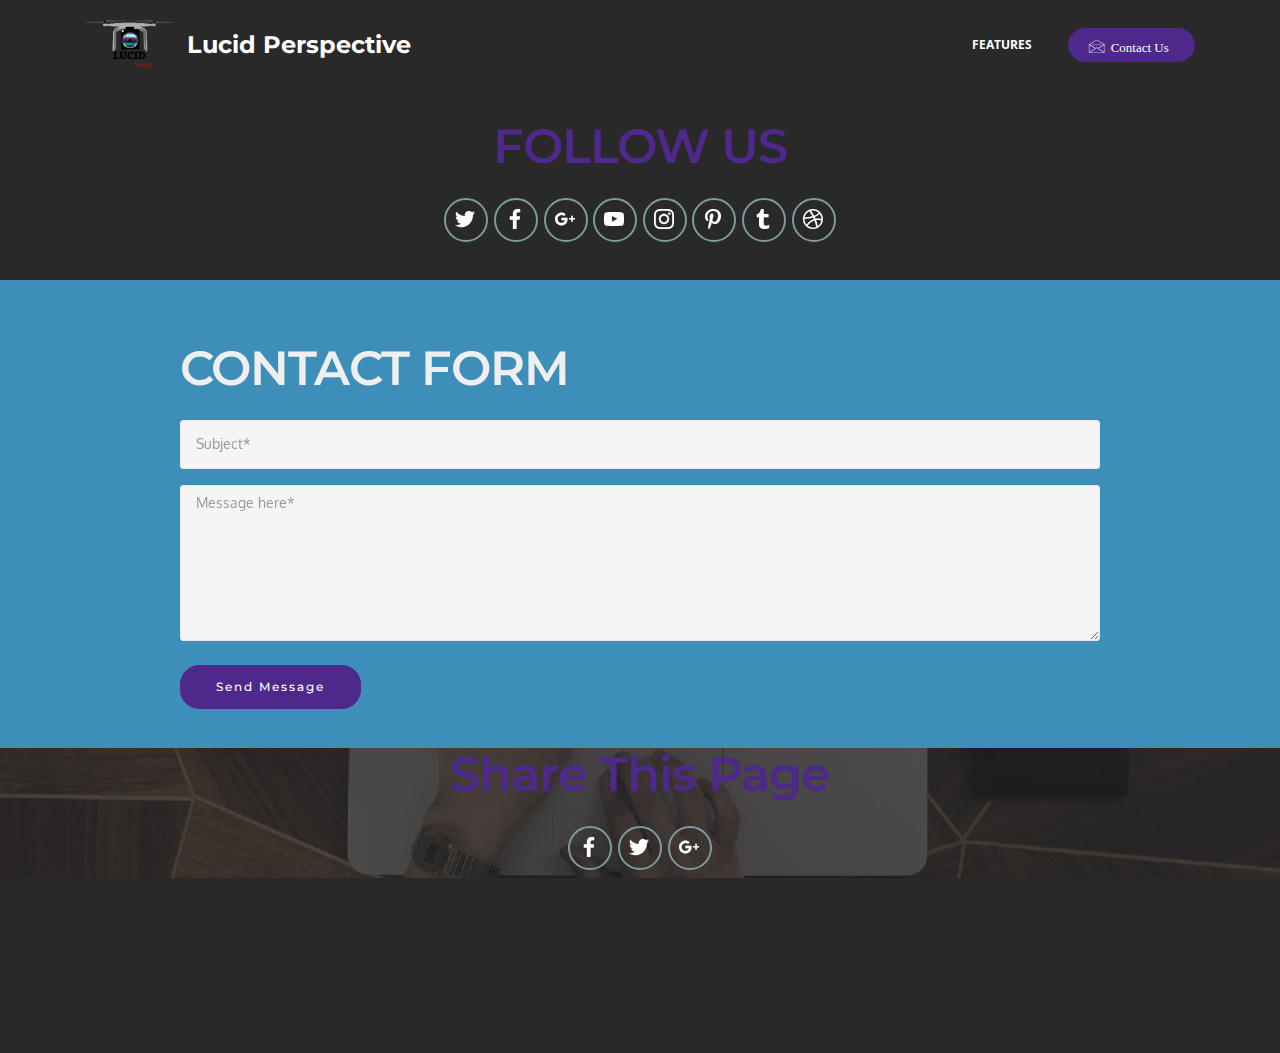
==== Contact us.html @ 615a484e "3" ====
<!DOCTYPE html>
<html>
<head>
  <!-- Site made with Mobirise Website Builder v3.12.1, https://mobirise.com -->
  <meta charset="UTF-8">
  <meta http-equiv="X-UA-Compatible" content="IE=edge">
  <meta name="generator" content="Mobirise v3.12.1, mobirise.com">
  <meta name="viewport" content="width=device-width, initial-scale=1">
  <link rel="shortcut icon" href="assets/images/asset-1-228x128.png" type="image/x-icon">
  <meta name="description" content="">
  <title>Contact us</title>
  <link rel="stylesheet" href="https://fonts.googleapis.com/css?family=Lora:400,700,400italic,700italic&amp;subset=latin">
  <link rel="stylesheet" href="https://fonts.googleapis.com/css?family=Montserrat:400,700">
  <link rel="stylesheet" href="https://fonts.googleapis.com/css?family=Raleway:100,100i,200,200i,300,300i,400,400i,500,500i,600,600i,700,700i,800,800i,900,900i">
  <link rel="stylesheet" href="assets/bootstrap-material-design-font/css/material.css">
  <link rel="stylesheet" href="assets/et-line-font-plugin/style.css">
  <link rel="stylesheet" href="assets/tether/tether.min.css">
  <link rel="stylesheet" href="assets/bootstrap/css/bootstrap.min.css">
  <link rel="stylesheet" href="assets/dropdown/css/style.css">
  <link rel="stylesheet" href="assets/animate.css/animate.min.css">
  <link rel="stylesheet" href="assets/socicon/css/styles.css">
  <link rel="stylesheet" href="assets/theme/css/style.css">
  <link rel="stylesheet" href="assets/mobirise/css/mbr-additional.css" type="text/css">
  
  
  
</head>
<body>
<section id="ext_menu-d">

    <nav class="navbar navbar-dropdown navbar-fixed-top">
        <div class="container">

            <div class="mbr-table">
                <div class="mbr-table-cell">

                    <div class="navbar-brand">
                        <span class="navbar-logo"><img src="assets/images/asset-1-228x128.png" alt="Mobirise"></span>
                        <a class="navbar-caption text-white" href="index.html">Lucid Perspective</a>
                    </div>

                </div>
                <div class="mbr-table-cell">

                    <button class="navbar-toggler pull-xs-right hidden-md-up" type="button" data-toggle="collapse" data-target="#exCollapsingNavbar">
                        <div class="hamburger-icon"></div>
                    </button>

                    <ul class="nav-dropdown collapse pull-xs-right nav navbar-nav navbar-toggleable-sm" id="exCollapsingNavbar"><li class="nav-item"><a class="nav-link link" href="index.html#features3-3">FEATURES</a></li><li class="nav-item nav-btn"><a class="nav-link btn btn-info" href="Contact us"><span class="etl-icon icon-envelope mbr-iconfont mbr-iconfont-btn">&nbsp; Contact Us</span></a></li></ul>
                    <button hidden="" class="navbar-toggler navbar-close" type="button" data-toggle="collapse" data-target="#exCollapsingNavbar">
                        <div class="close-icon"></div>
                    </button>

                </div>
            </div>

        </div>
    </nav>

</section>

<section class="engine"><a rel="external" href="https://mobirise.com">Site Builder</a></section><section class="mbr-section mbr-section-md-padding mbr-after-navbar" id="social-buttons4-h" style="background-color: rgb(41, 41, 41); padding-top: 120px; padding-bottom: 30px;">
    
    <div class="container">
        <div class="row">
            <div class="col-md-8 col-md-offset-2 text-xs-center">
                <h3 class="mbr-section-title display-2">FOLLOW US</h3>
                <div><a class="btn btn-social" title="Twitter" target="_blank" href="https://twitter.com/"><i class="socicon socicon-twitter"></i></a> <a class="btn btn-social" title="Facebook" target="_blank" href="https://www.facebook.com/lucidaerialphotography/"><i class="socicon socicon-facebook"></i></a> <a class="btn btn-social" title="Google+" target="_blank" href="https://plus.google.com/"><i class="socicon socicon-googleplus"></i></a> <a class="btn btn-social" title="YouTube" target="_blank" href="https://www.youtube.com/"><i class="socicon socicon-youtube"></i></a> <a class="btn btn-social" title="Instagram" target="_blank" href="https://instagram.com"><i class="socicon socicon-instagram"></i></a> <a class="btn btn-social" title="Pinterest" target="_blank" href="https://www.pinterest.com"><i class="socicon socicon-pinterest"></i></a> <a class="btn btn-social" title="Tumblr" target="_blank" href="http://www.tumblr.com/"><i class="socicon socicon-tumblr"></i></a> <a class="btn btn-social" title="LinkedIn" target="_blank" href="https://dribbble.com/"><i class="socicon socicon-dribbble"></i></a>   </div>
            </div>
        </div>
    </div>
</section>

<section class="mbr-section--bg-adapted mbr-section--relative" id="mailtoform-g" style="background-color: rgb(61, 142, 185);">
    <div class="contact-form" style="padding-top: 62px; padding-bottom: 31px;">
        
        <div class="container">
            <div class="row">
                <div class="col-md-10 col-md-offset-1">
					<h3 class="mbr-section-title display-2">CONTACT FORM</h3>
					

                    <div>
                        <div id="alertsuccess" style="display:none;"><h3>Thanks for filling out form!</h3></div>
                    </div>
					
                     <form class="positioned" id="contactForm">
						<div hidden="" id="to">lucidaerial@gmail.com</div>
						
                        <div class="form-group">
                            <input type="tel" class="form-control" name="subject" required="" placeholder="Subject*">
                        </div>
                        <textarea class="form-control" id="bodymail" name="message" rows="7" required="" placeholder="Message here*"></textarea>
                        <br>
                        <script>
                        function sendmail() {
                            var tomail=document.getElementById("to").innerHTML;
                            var submail=contactForm.subject.value;
							var bodymail=document.getElementById("bodymail").value;
							if(contactForm.answer!=null){
								if(contactForm.answer.value!=document.getElementById("answ").innerHTML){
									alert("Please answer the question to prove you are human"); return
								}	
							}
							
							if(tomail=="" || submail=="" || bodymail=="") {alert("Field(s) missing !"); return}
                            var link = "mailto:"+tomail
                                     + "?subject=" + encodeURIComponent(submail)
                                     + "&body=" + encodeURIComponent(bodymail);
                            window.location.href = link;
							document.getElementById("alertsuccess").style.display = "";
                        }
                        </script>
						  
						<div><a type="submit" class="btn cta-btn btn-info" href="javascript:sendmail();">Send Message</a></div>
                    </form>					
                </div>
            </div>
        </div>
    </div>
</section>

<section class="mbr-section mbr-section-md-padding mbr-parallax-background" id="social-buttons3-i" style="background-image: url(assets/images/mbr-2000x1333.jpg); padding-top: 0px; padding-bottom: 0px;">
    <div class="mbr-overlay" style="opacity: 0.8; background-color: rgb(34, 34, 34);">
    </div>
    <div class="container">
        <div class="row">
            <div class="col-md-8 col-md-offset-2 text-xs-center">
                <h3 class="mbr-section-title display-2"><p>Share This Page</p></h3>
                <div>

                  <div class="mbr-social-likes" data-counters="false">
                    <span class="btn btn-social facebook" title="Share link on Facebook">
                        <i class="socicon socicon-facebook"></i>
                    </span>
                    <span class="btn btn-social twitter" title="Share link on Twitter">
                        <i class="socicon socicon-twitter"></i>
                    </span>
                    <span class="btn btn-social plusone" title="Share link on Google+">
                        <i class="socicon socicon-googleplus"></i>
                    </span>
                    
                    
                  </div>

                </div>
            </div>
        </div>
    </div>
</section>

<section class="mbr-section mbr-section-md-padding mbr-footer footer1" id="contacts1-n" style="background-color: rgb(41, 41, 41); padding-top: 30px; padding-bottom: 0px;">
    
    <div class="container">
        <div class="row">
            <div class="mbr-footer-content col-xs-12 col-md-3">
                <div><img src="assets/images/asset-1-228x128.png"></div>
            </div>
            <div class="mbr-footer-content col-xs-12 col-md-3">
                <p><strong>Address</strong><br>Valparaiso, <br>IN. 46385</p>
            </div>
            <div class="mbr-footer-content col-xs-12 col-md-3">
                <p></p><p><strong>Contacts</strong><br><strong><br></strong>Email: lucidaerial@gmail.com<br><span style="font-size: 0.875rem; line-height: 1.5;">Phone: (219) 555 5555</span><br><br></p><p></p>
            </div>
            <div class="mbr-footer-content col-xs-12 col-md-3">
                <p><br><br></p>
            </div>

        </div>
    </div>
</section>


  <script src="assets/web/assets/jquery/jquery.min.js"></script>
  <script src="assets/tether/tether.min.js"></script>
  <script src="assets/bootstrap/js/bootstrap.min.js"></script>
  <script src="assets/smooth-scroll/smooth-scroll.js"></script>
  <script src="assets/dropdown/js/script.min.js"></script>
  <script src="assets/touch-swipe/jquery.touch-swipe.min.js"></script>
  <script src="assets/viewport-checker/jquery.viewportchecker.js"></script>
  <script src="assets/social-likes/social-likes.js"></script>
  <script src="assets/jarallax/jarallax.js"></script>
  <script src="assets/theme/js/script.js"></script>
  
  
  <input name="animation" type="hidden">
   <div id="scrollToTop" class="scrollToTop mbr-arrow-up"><a style="text-align: center;"><i class="mbr-arrow-up-icon"></i></a></div>
  </body>
</html>
---- assets/bootstrap-material-design-font/css/material.css ----
@font-face {
  font-family: 'Material-Design-Icons';
  src: url('../fonts/Material-Design-Icons.eot?3ocs8m');
  src: url('../fonts/Material-Design-Icons.eot?#iefix3ocs8m') format('embedded-opentype'), url('../fonts/Material-Design-Icons.woff?3ocs8m') format('woff'), url('../fonts/Material-Design-Icons.ttf?3ocs8m') format('truetype'), url('../fonts/Material-Design-Icons.svg?3ocs8m#Material-Design-Icons') format('svg');
  font-weight: normal;
  font-style: normal;
}
[class^="mdi-"],
[class*="mdi-"] {
  speak: none;
  display: inline-block;
  font-style: normal;
  font-variant:normal;
  font-weight:normal;
  /*font-size:24px;*/
  line-height:1;
  font-family:'Material-Design-Icons' !important;
  text-rendering: auto;
  
  -webkit-font-smoothing: antialiased;
  -moz-osx-font-smoothing: grayscale;
  -webkit-transform: translate(0, 0);
      -ms-transform: translate(0, 0);
          transform: translate(0, 0);
}
[class^="mdi-"]:before,
[class*="mdi-"]:before {
  display: inline-block;
  speak: none;
  text-decoration: inherit;
}
[class^="mdi-"].pull-left,
[class*="mdi-"].pull-left {
  margin-right: .3em;
}
[class^="mdi-"].pull-right,
[class*="mdi-"].pull-right {
  margin-left: .3em;
}
[class^="mdi-"].mdi-lg:before,
[class*="mdi-"].mdi-lg:before,
[class^="mdi-"].mdi-lg:after,
[class*="mdi-"].mdi-lg:after {
  font-size: 1.33333333em;
  line-height: 0.75em;
  vertical-align: -15%;
}
[class^="mdi-"].mdi-2x:before,
[class*="mdi-"].mdi-2x:before,
[class^="mdi-"].mdi-2x:after,
[class*="mdi-"].mdi-2x:after {
  font-size: 2em;
}
[class^="mdi-"].mdi-3x:before,
[class*="mdi-"].mdi-3x:before,
[class^="mdi-"].mdi-3x:after,
[class*="mdi-"].mdi-3x:after {
  font-size: 3em;
}
[class^="mdi-"].mdi-4x:before,
[class*="mdi-"].mdi-4x:before,
[class^="mdi-"].mdi-4x:after,
[class*="mdi-"].mdi-4x:after {
  font-size: 4em;
}
[class^="mdi-"].mdi-5x:before,
[class*="mdi-"].mdi-5x:before,
[class^="mdi-"].mdi-5x:after,
[class*="mdi-"].mdi-5x:after {
  font-size: 5em;
}
[class^="mdi-device-signal-cellular-"]:after,
[class^="mdi-device-battery-"]:after,
[class^="mdi-device-battery-charging-"]:after,
[class^="mdi-device-signal-cellular-connected-no-internet-"]:after,
[class^="mdi-device-signal-wifi-"]:after,
[class^="mdi-device-signal-wifi-statusbar-not-connected"]:after,
.mdi-device-network-wifi:after {
  opacity: .3;
  position: absolute;
  left: 0;
  top: 0;
  z-index: 1;
  display: inline-block;
  speak: none;
  text-decoration: inherit;
}
[class^="mdi-device-signal-cellular-"]:after {
  content: "\e758";
}
[class^="mdi-device-battery-"]:after {
  content: "\e735";
}
[class^="mdi-device-battery-charging-"]:after {
  content: "\e733";
}
[class^="mdi-device-signal-cellular-connected-no-internet-"]:after {
  content: "\e75d";
}
[class^="mdi-device-signal-wifi-"]:after,
.mdi-device-network-wifi:after {
  content: "\e765";
}
[class^="mdi-device-signal-wifi-statusbasr-not-connected"]:after {
  content: "\e8f7";
}
.mdi-device-signal-cellular-off:after,
.mdi-device-signal-cellular-null:after,
.mdi-device-signal-cellular-no-sim:after,
.mdi-device-signal-wifi-off:after,
.mdi-device-signal-wifi-4-bar:after,
.mdi-device-signal-cellular-4-bar:after,
.mdi-device-battery-alert:after,
.mdi-device-signal-cellular-connected-no-internet-4-bar:after,
.mdi-device-battery-std:after,
.mdi-device-battery-full .mdi-device-battery-unknown:after {
  content: "";
}
.mdi-fw {
  width: 1.28571429em;
  text-align: center;
}
.mdi-ul {
  padding-left: 0;
  margin-left: 2.14285714em;
  list-style-type: none;
}
.mdi-ul > li {
  position: relative;
}
.mdi-li {
  position: absolute;
  left: -2.14285714em;
  width: 2.14285714em;
  top: 0.14285714em;
  text-align: center;
}
.mdi-li.mdi-lg {
  left: -1.85714286em;
}
.mdi-border {
  padding: .2em .25em .15em;
  border: solid 0.08em #eeeeee;
  border-radius: .1em;
}
.mdi-spin {
  -webkit-animation: mdi-spin 2s infinite linear;
  animation: mdi-spin 2s infinite linear;
  -webkit-transform-origin: 50% 50%;
  -ms-transform-origin: 50% 50%;
      transform-origin: 50% 50%;
}
.mdi-pulse {
  -webkit-animation: mdi-spin 1s steps(8) infinite;
  animation: mdi-spin 1s steps(8) infinite;
  -webkit-transform-origin: 50% 50%;
  -ms-transform-origin: 50% 50%;
      transform-origin: 50% 50%;
}
@-webkit-keyframes mdi-spin {
  0% {
    -webkit-transform: rotate(0deg);
    transform: rotate(0deg);
  }
  100% {
    -webkit-transform: rotate(359deg);
    transform: rotate(359deg);
  }
}
@keyframes mdi-spin {
  0% {
    -webkit-transform: rotate(0deg);
    transform: rotate(0deg);
  }
  100% {
    -webkit-transform: rotate(359deg);
    transform: rotate(359deg);
  }
}
.mdi-rotate-90 {
  filter: progid:DXImageTransform.Microsoft.BasicImage(rotation=1);
  -webkit-transform: rotate(90deg);
  -ms-transform: rotate(90deg);
  transform: rotate(90deg);
}
.mdi-rotate-180 {
  filter: progid:DXImageTransform.Microsoft.BasicImage(rotation=2);
  -webkit-transform: rotate(180deg);
  -ms-transform: rotate(180deg);
  transform: rotate(180deg);
}
.mdi-rotate-270 {
  filter: progid:DXImageTransform.Microsoft.BasicImage(rotation=3);
  -webkit-transform: rotate(270deg);
  -ms-transform: rotate(270deg);
  transform: rotate(270deg);
}
.mdi-flip-horizontal {
  filter: progid:DXImageTransform.Microsoft.BasicImage(rotation=0, mirror=1);
  -webkit-transform: scale(-1, 1);
  -ms-transform: scale(-1, 1);
  transform: scale(-1, 1);
}
.mdi-flip-vertical {
  filter: progid:DXImageTransform.Microsoft.BasicImage(rotation=2, mirror=1);
  -webkit-transform: scale(1, -1);
  -ms-transform: scale(1, -1);
  transform: scale(1, -1);
}
:root .mdi-rotate-90,
:root .mdi-rotate-180,
:root .mdi-rotate-270,
:root .mdi-flip-horizontal,
:root .mdi-flip-vertical {
  -webkit-filter: none;
          filter: none;
}
.mdi-stack {
  position: relative;
  display: inline-block;
  width: 2em;
  height: 2em;
  line-height: 2em;
  vertical-align: middle;
}
.mdi-stack-1x,
.mdi-stack-2x {
  position: absolute;
  left: 0;
  width: 100%;
  text-align: center;
}
.mdi-stack-1x {
  line-height: inherit;
}
.mdi-stack-2x {
  font-size: 2em;
}
.mdi-inverse {
  color: #ffffff;
}
/* Start Icons */
.mdi-action-3d-rotation:before {
  content: "\e600";
}
.mdi-action-accessibility:before {
  content: "\e601";
}
.mdi-action-account-balance-wallet:before {
  content: "\e602";
}
.mdi-action-account-balance:before {
  content: "\e603";
}
.mdi-action-account-box:before {
  content: "\e604";
}
.mdi-action-account-child:before {
  content: "\e605";
}
.mdi-action-account-circle:before {
  content: "\e606";
}
.mdi-action-add-shopping-cart:before {
  content: "\e607";
}
.mdi-action-alarm-add:before {
  content: "\e608";
}
.mdi-action-alarm-off:before {
  content: "\e609";
}
.mdi-action-alarm-on:before {
  content: "\e60a";
}
.mdi-action-alarm:before {
  content: "\e60b";
}
.mdi-action-android:before {
  content: "\e60c";
}
.mdi-action-announcement:before {
  content: "\e60d";
}
.mdi-action-aspect-ratio:before {
  content: "\e60e";
}
.mdi-action-assessment:before {
  content: "\e60f";
}
.mdi-action-assignment-ind:before {
  content: "\e610";
}
.mdi-action-assignment-late:before {
  content: "\e611";
}
.mdi-action-assignment-return:before {
  content: "\e612";
}
.mdi-action-assignment-returned:before {
  content: "\e613";
}
.mdi-action-assignment-turned-in:before {
  content: "\e614";
}
.mdi-action-assignment:before {
  content: "\e615";
}
.mdi-action-autorenew:before {
  content: "\e616";
}
.mdi-action-backup:before {
  content: "\e617";
}
.mdi-action-book:before {
  content: "\e618";
}
.mdi-action-bookmark-outline:before {
  content: "\e619";
}
.mdi-action-bookmark:before {
  content: "\e61a";
}
.mdi-action-bug-report:before {
  content: "\e61b";
}
.mdi-action-cached:before {
  content: "\e61c";
}
.mdi-action-check-circle:before {
  content: "\e61d";
}
.mdi-action-class:before {
  content: "\e61e";
}
.mdi-action-credit-card:before {
  content: "\e61f";
}
.mdi-action-dashboard:before {
  content: "\e620";
}
.mdi-action-delete:before {
  content: "\e621";
}
.mdi-action-description:before {
  content: "\e622";
}
.mdi-action-dns:before {
  content: "\e623";
}
.mdi-action-done-all:before {
  content: "\e624";
}
.mdi-action-done:before {
  content: "\e625";
}
.mdi-action-event:before {
  content: "\e626";
}
.mdi-action-exit-to-app:before {
  content: "\e627";
}
.mdi-action-explore:before {
  content: "\e628";
}
.mdi-action-extension:before {
  content: "\e629";
}
.mdi-action-face-unlock:before {
  content: "\e62a";
}
.mdi-action-favorite-outline:before {
  content: "\e62b";
}
.mdi-action-favorite:before {
  content: "\e62c";
}
.mdi-action-find-in-page:before {
  content: "\e62d";
}
.mdi-action-find-replace:before {
  content: "\e62e";
}
.mdi-action-flip-to-back:before {
  content: "\e62f";
}
.mdi-action-flip-to-front:before {
  content: "\e630";
}
.mdi-action-get-app:before {
  content: "\e631";
}
.mdi-action-grade:before {
  content: "\e632";
}
.mdi-action-group-work:before {
  content: "\e633";
}
.mdi-action-help:before {
  content: "\e634";
}
.mdi-action-highlight-remove:before {
  content: "\e635";
}
.mdi-action-history:before {
  content: "\e636";
}
.mdi-action-home:before {
  content: "\e637";
}
.mdi-action-https:before {
  content: "\e638";
}
.mdi-action-info-outline:before {
  content: "\e639";
}
.mdi-action-info:before {
  content: "\e63a";
}
.mdi-action-input:before {
  content: "\e63b";
}
.mdi-action-invert-colors:before {
  content: "\e63c";
}
.mdi-action-label-outline:before {
  content: "\e63d";
}
.mdi-action-label:before {
  content: "\e63e";
}
.mdi-action-language:before {
  content: "\e63f";
}
.mdi-action-launch:before {
  content: "\e640";
}
.mdi-action-list:before {
  content: "\e641";
}
.mdi-action-lock-open:before {
  content: "\e642";
}
.mdi-action-lock-outline:before {
  content: "\e643";
}
.mdi-action-lock:before {
  content: "\e644";
}
.mdi-action-loyalty:before {
  content: "\e645";
}
.mdi-action-markunread-mailbox:before {
  content: "\e646";
}
.mdi-action-note-add:before {
  content: "\e647";
}
.mdi-action-open-in-browser:before {
  content: "\e648";
}
.mdi-action-open-in-new:before {
  content: "\e649";
}
.mdi-action-open-with:before {
  content: "\e64a";
}
.mdi-action-pageview:before {
  content: "\e64b";
}
.mdi-action-payment:before {
  content: "\e64c";
}
.mdi-action-perm-camera-mic:before {
  content: "\e64d";
}
.mdi-action-perm-contact-cal:before {
  content: "\e64e";
}
.mdi-action-perm-data-setting:before {
  content: "\e64f";
}
.mdi-action-perm-device-info:before {
  content: "\e650";
}
.mdi-action-perm-identity:before {
  content: "\e651";
}
.mdi-action-perm-media:before {
  content: "\e652";
}
.mdi-action-perm-phone-msg:before {
  content: "\e653";
}
.mdi-action-perm-scan-wifi:before {
  content: "\e654";
}
.mdi-action-picture-in-picture:before {
  content: "\e655";
}
.mdi-action-polymer:before {
  content: "\e656";
}
.mdi-action-print:before {
  content: "\e657";
}
.mdi-action-query-builder:before {
  content: "\e658";
}
.mdi-action-question-answer:before {
  content: "\e659";
}
.mdi-action-receipt:before {
  content: "\e65a";
}
.mdi-action-redeem:before {
  content: "\e65b";
}
.mdi-action-reorder:before {
  content: "\e65c";
}
.mdi-action-report-problem:before {
  content: "\e65d";
}
.mdi-action-restore:before {
  content: "\e65e";
}
.mdi-action-room:before {
  content: "\e65f";
}
.mdi-action-schedule:before {
  content: "\e660";
}
.mdi-action-search:before {
  content: "\e661";
}
.mdi-action-settings-applications:before {
  content: "\e662";
}
.mdi-action-settings-backup-restore:before {
  content: "\e663";
}
.mdi-action-settings-bluetooth:before {
  content: "\e664";
}
.mdi-action-settings-cell:before {
  content: "\e665";
}
.mdi-action-settings-display:before {
  content: "\e666";
}
.mdi-action-settings-ethernet:before {
  content: "\e667";
}
.mdi-action-settings-input-antenna:before {
  content: "\e668";
}
.mdi-action-settings-input-component:before {
  content: "\e669";
}
.mdi-action-settings-input-composite:before {
  content: "\e66a";
}
.mdi-action-settings-input-hdmi:before {
  content: "\e66b";
}
.mdi-action-settings-input-svideo:before {
  content: "\e66c";
}
.mdi-action-settings-overscan:before {
  content: "\e66d";
}
.mdi-action-settings-phone:before {
  content: "\e66e";
}
.mdi-action-settings-power:before {
  content: "\e66f";
}
.mdi-action-settings-remote:before {
  content: "\e670";
}
.mdi-action-settings-voice:before {
  content: "\e671";
}
.mdi-action-settings:before {
  content: "\e672";
}
.mdi-action-shop-two:before {
  content: "\e673";
}
.mdi-action-shop:before {
  content: "\e674";
}
.mdi-action-shopping-basket:before {
  content: "\e675";
}
.mdi-action-shopping-cart:before {
  content: "\e676";
}
.mdi-action-speaker-notes:before {
  content: "\e677";
}
.mdi-action-spellcheck:before {
  content: "\e678";
}
.mdi-action-star-rate:before {
  content: "\e679";
}
.mdi-action-stars:before {
  content: "\e67a";
}
.mdi-action-store:before {
  content: "\e67b";
}
.mdi-action-subject:before {
  content: "\e67c";
}
.mdi-action-supervisor-account:before {
  content: "\e67d";
}
.mdi-action-swap-horiz:before {
  content: "\e67e";
}
.mdi-action-swap-vert-circle:before {
  content: "\e67f";
}
.mdi-action-swap-vert:before {
  content: "\e680";
}
.mdi-action-system-update-tv:before {
  content: "\e681";
}
.mdi-action-tab-unselected:before {
  content: "\e682";
}
.mdi-action-tab:before {
  content: "\e683";
}
.mdi-action-theaters:before {
  content: "\e684";
}
.mdi-action-thumb-down:before {
  content: "\e685";
}
.mdi-action-thumb-up:before {
  content: "\e686";
}
.mdi-action-thumbs-up-down:before {
  content: "\e687";
}
.mdi-action-toc:before {
  content: "\e688";
}
.mdi-action-today:before {
  content: "\e689";
}
.mdi-action-track-changes:before {
  content: "\e68a";
}
.mdi-action-translate:before {
  content: "\e68b";
}
.mdi-action-trending-down:before {
  content: "\e68c";
}
.mdi-action-trending-neutral:before {
  content: "\e68d";
}
.mdi-action-trending-up:before {
  content: "\e68e";
}
.mdi-action-turned-in-not:before {
  content: "\e68f";
}
.mdi-action-turned-in:before {
  content: "\e690";
}
.mdi-action-verified-user:before {
  content: "\e691";
}
.mdi-action-view-agenda:before {
  content: "\e692";
}
.mdi-action-view-array:before {
  content: "\e693";
}
.mdi-action-view-carousel:before {
  content: "\e694";
}
.mdi-action-view-column:before {
  content: "\e695";
}
.mdi-action-view-day:before {
  content: "\e696";
}
.mdi-action-view-headline:before {
  content: "\e697";
}
.mdi-action-view-list:before {
  content: "\e698";
}
.mdi-action-view-module:before {
  content: "\e699";
}
.mdi-action-view-quilt:before {
  content: "\e69a";
}
.mdi-action-view-stream:before {
  content: "\e69b";
}
.mdi-action-view-week:before {
  content: "\e69c";
}
.mdi-action-visibility-off:before {
  content: "\e69d";
}
.mdi-action-visibility:before {
  content: "\e69e";
}
.mdi-action-wallet-giftcard:before {
  content: "\e69f";
}
.mdi-action-wallet-membership:before {
  content: "\e6a0";
}
.mdi-action-wallet-travel:before {
  content: "\e6a1";
}
.mdi-action-work:before {
  content: "\e6a2";
}
.mdi-alert-error:before {
  content: "\e6a3";
}
.mdi-alert-warning:before {
  content: "\e6a4";
}
.mdi-av-album:before {
  content: "\e6a5";
}
.mdi-av-closed-caption:before {
  content: "\e6a6";
}
.mdi-av-equalizer:before {
  content: "\e6a7";
}
.mdi-av-explicit:before {
  content: "\e6a8";
}
.mdi-av-fast-forward:before {
  content: "\e6a9";
}
.mdi-av-fast-rewind:before {
  content: "\e6aa";
}
.mdi-av-games:before {
  content: "\e6ab";
}
.mdi-av-hearing:before {
  content: "\e6ac";
}
.mdi-av-high-quality:before {
  content: "\e6ad";
}
.mdi-av-loop:before {
  content: "\e6ae";
}
.mdi-av-mic-none:before {
  content: "\e6af";
}
.mdi-av-mic-off:before {
  content: "\e6b0";
}
.mdi-av-mic:before {
  content: "\e6b1";
}
.mdi-av-movie:before {
  content: "\e6b2";
}
.mdi-av-my-library-add:before {
  content: "\e6b3";
}
.mdi-av-my-library-books:before {
  content: "\e6b4";
}
.mdi-av-my-library-music:before {
  content: "\e6b5";
}
.mdi-av-new-releases:before {
  content: "\e6b6";
}
.mdi-av-not-interested:before {
  content: "\e6b7";
}
.mdi-av-pause-circle-fill:before {
  content: "\e6b8";
}
.mdi-av-pause-circle-outline:before {
  content: "\e6b9";
}
.mdi-av-pause:before {
  content: "\e6ba";
}
.mdi-av-play-arrow:before {
  content: "\e6bb";
}
.mdi-av-play-circle-fill:before {
  content: "\e6bc";
}
.mdi-av-play-circle-outline:before {
  content: "\e6bd";
}
.mdi-av-play-shopping-bag:before {
  content: "\e6be";
}
.mdi-av-playlist-add:before {
  content: "\e6bf";
}
.mdi-av-queue-music:before {
  content: "\e6c0";
}
.mdi-av-queue:before {
  content: "\e6c1";
}
.mdi-av-radio:before {
  content: "\e6c2";
}
.mdi-av-recent-actors:before {
  content: "\e6c3";
}
.mdi-av-repeat-one:before {
  content: "\e6c4";
}
.mdi-av-repeat:before {
  content: "\e6c5";
}
.mdi-av-replay:before {
  content: "\e6c6";
}
.mdi-av-shuffle:before {
  content: "\e6c7";
}
.mdi-av-skip-next:before {
  content: "\e6c8";
}
.mdi-av-skip-previous:before {
  content: "\e6c9";
}
.mdi-av-snooze:before {
  content: "\e6ca";
}
.mdi-av-stop:before {
  content: "\e6cb";
}
.mdi-av-subtitles:before {
  content: "\e6cc";
}
.mdi-av-surround-sound:before {
  content: "\e6cd";
}
.mdi-av-timer:before {
  content: "\e6ce";
}
.mdi-av-video-collection:before {
  content: "\e6cf";
}
.mdi-av-videocam-off:before {
  content: "\e6d0";
}
.mdi-av-videocam:before {
  content: "\e6d1";
}
.mdi-av-volume-down:before {
  content: "\e6d2";
}
.mdi-av-volume-mute:before {
  content: "\e6d3";
}
.mdi-av-volume-off:before {
  content: "\e6d4";
}
.mdi-av-volume-up:before {
  content: "\e6d5";
}
.mdi-av-web:before {
  content: "\e6d6";
}
.mdi-communication-business:before {
  content: "\e6d7";
}
.mdi-communication-call-end:before {
  content: "\e6d8";
}
.mdi-communication-call-made:before {
  content: "\e6d9";
}
.mdi-communication-call-merge:before {
  content: "\e6da";
}
.mdi-communication-call-missed:before {
  content: "\e6db";
}
.mdi-communication-call-received:before {
  content: "\e6dc";
}
.mdi-communication-call-split:before {
  content: "\e6dd";
}
.mdi-communication-call:before {
  content: "\e6de";
}
.mdi-communication-chat:before {
  content: "\e6df";
}
.mdi-communication-clear-all:before {
  content: "\e6e0";
}
.mdi-communication-comment:before {
  content: "\e6e1";
}
.mdi-communication-contacts:before {
  content: "\e6e2";
}
.mdi-communication-dialer-sip:before {
  content: "\e6e3";
}
.mdi-communication-dialpad:before {
  content: "\e6e4";
}
.mdi-communication-dnd-on:before {
  content: "\e6e5";
}
.mdi-communication-email:before {
  content: "\e6e6";
}
.mdi-communication-forum:before {
  content: "\e6e7";
}
.mdi-communication-import-export:before {
  content: "\e6e8";
}
.mdi-communication-invert-colors-off:before {
  content: "\e6e9";
}
.mdi-communication-invert-colors-on:before {
  content: "\e6ea";
}
.mdi-communication-live-help:before {
  content: "\e6eb";
}
.mdi-communication-location-off:before {
  content: "\e6ec";
}
.mdi-communication-location-on:before {
  content: "\e6ed";
}
.mdi-communication-message:before {
  content: "\e6ee";
}
.mdi-communication-messenger:before {
  content: "\e6ef";
}
.mdi-communication-no-sim:before {
  content: "\e6f0";
}
.mdi-communication-phone:before {
  content: "\e6f1";
}
.mdi-communication-portable-wifi-off:before {
  content: "\e6f2";
}
.mdi-communication-quick-contacts-dialer:before {
  content: "\e6f3";
}
.mdi-communication-quick-contacts-mail:before {
  content: "\e6f4";
}
.mdi-communication-ring-volume:before {
  content: "\e6f5";
}
.mdi-communication-stay-current-landscape:before {
  content: "\e6f6";
}
.mdi-communication-stay-current-portrait:before {
  content: "\e6f7";
}
.mdi-communication-stay-primary-landscape:before {
  content: "\e6f8";
}
.mdi-communication-stay-primary-portrait:before {
  content: "\e6f9";
}
.mdi-communication-swap-calls:before {
  content: "\e6fa";
}
.mdi-communication-textsms:before {
  content: "\e6fb";
}
.mdi-communication-voicemail:before {
  content: "\e6fc";
}
.mdi-communication-vpn-key:before {
  content: "\e6fd";
}
.mdi-content-add-box:before {
  content: "\e6fe";
}
.mdi-content-add-circle-outline:before {
  content: "\e6ff";
}
.mdi-content-add-circle:before {
  content: "\e700";
}
.mdi-content-add:before {
  content: "\e701";
}
.mdi-content-archive:before {
  content: "\e702";
}
.mdi-content-backspace:before {
  content: "\e703";
}
.mdi-content-block:before {
  content: "\e704";
}
.mdi-content-clear:before {
  content: "\e705";
}
.mdi-content-content-copy:before {
  content: "\e706";
}
.mdi-content-content-cut:before {
  content: "\e707";
}
.mdi-content-content-paste:before {
  content: "\e708";
}
.mdi-content-create:before {
  content: "\e709";
}
.mdi-content-drafts:before {
  content: "\e70a";
}
.mdi-content-filter-list:before {
  content: "\e70b";
}
.mdi-content-flag:before {
  content: "\e70c";
}
.mdi-content-forward:before {
  content: "\e70d";
}
.mdi-content-gesture:before {
  content: "\e70e";
}
.mdi-content-inbox:before {
  content: "\e70f";
}
.mdi-content-link:before {
  content: "\e710";
}
.mdi-content-mail:before {
  content: "\e711";
}
.mdi-content-markunread:before {
  content: "\e712";
}
.mdi-content-redo:before {
  content: "\e713";
}
.mdi-content-remove-circle-outline:before {
  content: "\e714";
}
.mdi-content-remove-circle:before {
  content: "\e715";
}
.mdi-content-remove:before {
  content: "\e716";
}
.mdi-content-reply-all:before {
  content: "\e717";
}
.mdi-content-reply:before {
  content: "\e718";
}
.mdi-content-report:before {
  content: "\e719";
}
.mdi-content-save:before {
  content: "\e71a";
}
.mdi-content-select-all:before {
  content: "\e71b";
}
.mdi-content-send:before {
  content: "\e71c";
}
.mdi-content-sort:before {
  content: "\e71d";
}
.mdi-content-text-format:before {
  content: "\e71e";
}
.mdi-content-undo:before {
  content: "\e71f";
}
.mdi-editor-attach-file:before {
  content: "\e776";
}
.mdi-editor-attach-money:before {
  content: "\e777";
}
.mdi-editor-border-all:before {
  content: "\e778";
}
.mdi-editor-border-bottom:before {
  content: "\e779";
}
.mdi-editor-border-clear:before {
  content: "\e77a";
}
.mdi-editor-border-color:before {
  content: "\e77b";
}
.mdi-editor-border-horizontal:before {
  content: "\e77c";
}
.mdi-editor-border-inner:before {
  content: "\e77d";
}
.mdi-editor-border-left:before {
  content: "\e77e";
}
.mdi-editor-border-outer:before {
  content: "\e77f";
}
.mdi-editor-border-right:before {
  content: "\e780";
}
.mdi-editor-border-style:before {
  content: "\e781";
}
.mdi-editor-border-top:before {
  content: "\e782";
}
.mdi-editor-border-vertical:before {
  content: "\e783";
}
.mdi-editor-format-align-center:before {
  content: "\e784";
}
.mdi-editor-format-align-justify:before {
  content: "\e785";
}
.mdi-editor-format-align-left:before {
  content: "\e786";
}
.mdi-editor-format-align-right:before {
  content: "\e787";
}
.mdi-editor-format-bold:before {
  content: "\e788";
}
.mdi-editor-format-clear:before {
  content: "\e789";
}
.mdi-editor-format-color-fill:before {
  content: "\e78a";
}
.mdi-editor-format-color-reset:before {
  content: "\e78b";
}
.mdi-editor-format-color-text:before {
  content: "\e78c";
}
.mdi-editor-format-indent-decrease:before {
  content: "\e78d";
}
.mdi-editor-format-indent-increase:before {
  content: "\e78e";
}
.mdi-editor-format-italic:before {
  content: "\e78f";
}
.mdi-editor-format-line-spacing:before {
  content: "\e790";
}
.mdi-editor-format-list-bulleted:before {
  content: "\e791";
}
.mdi-editor-format-list-numbered:before {
  content: "\e792";
}
.mdi-editor-format-paint:before {
  content: "\e793";
}
.mdi-editor-format-quote:before {
  content: "\e794";
}
.mdi-editor-format-size:before {
  content: "\e795";
}
.mdi-editor-format-strikethrough:before {
  content: "\e796";
}
.mdi-editor-format-textdirection-l-to-r:before {
  content: "\e797";
}
.mdi-editor-format-textdirection-r-to-l:before {
  content: "\e798";
}
.mdi-editor-format-underline:before {
  content: "\e799";
}
.mdi-editor-functions:before {
  content: "\e79a";
}
.mdi-editor-insert-chart:before {
  content: "\e79b";
}
.mdi-editor-insert-comment:before {
  content: "\e79c";
}
.mdi-editor-insert-drive-file:before {
  content: "\e79d";
}
.mdi-editor-insert-emoticon:before {
  content: "\e79e";
}
.mdi-editor-insert-invitation:before {
  content: "\e79f";
}
.mdi-editor-insert-link:before {
  content: "\e7a0";
}
.mdi-editor-insert-photo:before {
  content: "\e7a1";
}
.mdi-editor-merge-type:before {
  content: "\e7a2";
}
.mdi-editor-mode-comment:before {
  content: "\e7a3";
}
.mdi-editor-mode-edit:before {
  content: "\e7a4";
}
.mdi-editor-publish:before {
  content: "\e7a5";
}
.mdi-editor-vertical-align-bottom:before {
  content: "\e7a6";
}
.mdi-editor-vertical-align-center:before {
  content: "\e7a7";
}
.mdi-editor-vertical-align-top:before {
  content: "\e7a8";
}
.mdi-editor-wrap-text:before {
  content: "\e7a9";
}
.mdi-file-attachment:before {
  content: "\e7aa";
}
.mdi-file-cloud-circle:before {
  content: "\e7ab";
}
.mdi-file-cloud-done:before {
  content: "\e7ac";
}
.mdi-file-cloud-download:before {
  content: "\e7ad";
}
.mdi-file-cloud-off:before {
  content: "\e7ae";
}
.mdi-file-cloud-queue:before {
  content: "\e7af";
}
.mdi-file-cloud-upload:before {
  content: "\e7b0";
}
.mdi-file-cloud:before {
  content: "\e7b1";
}
.mdi-file-file-download:before {
  content: "\e7b2";
}
.mdi-file-file-upload:before {
  content: "\e7b3";
}
.mdi-file-folder-open:before {
  content: "\e7b4";
}
.mdi-file-folder-shared:before {
  content: "\e7b5";
}
.mdi-file-folder:before {
  content: "\e7b6";
}
.mdi-device-access-alarm:before {
  content: "\e720";
}
.mdi-device-access-alarms:before {
  content: "\e721";
}
.mdi-device-access-time:before {
  content: "\e722";
}
.mdi-device-add-alarm:before {
  content: "\e723";
}
.mdi-device-airplanemode-off:before {
  content: "\e724";
}
.mdi-device-airplanemode-on:before {
  content: "\e725";
}
.mdi-device-battery-20:before {
  content: "\e726";
}
.mdi-device-battery-30:before {
  content: "\e727";
}
.mdi-device-battery-50:before {
  content: "\e728";
}
.mdi-device-battery-60:before {
  content: "\e729";
}
.mdi-device-battery-80:before {
  content: "\e72a";
}
.mdi-device-battery-90:before {
  content: "\e72b";
}
.mdi-device-battery-alert:before {
  content: "\e72c";
}
.mdi-device-battery-charging-20:before {
  content: "\e72d";
}
.mdi-device-battery-charging-30:before {
  content: "\e72e";
}
.mdi-device-battery-charging-50:before {
  content: "\e72f";
}
.mdi-device-battery-charging-60:before {
  content: "\e730";
}
.mdi-device-battery-charging-80:before {
  content: "\e731";
}
.mdi-device-battery-charging-90:before {
  content: "\e732";
}
.mdi-device-battery-charging-full:before {
  content: "\e733";
}
.mdi-device-battery-full:before {
  content: "\e734";
}
.mdi-device-battery-std:before {
  content: "\e735";
}
.mdi-device-battery-unknown:before {
  content: "\e736";
}
.mdi-device-bluetooth-connected:before {
  content: "\e737";
}
.mdi-device-bluetooth-disabled:before {
  content: "\e738";
}
.mdi-device-bluetooth-searching:before {
  content: "\e739";
}
.mdi-device-bluetooth:before {
  content: "\e73a";
}
.mdi-device-brightness-auto:before {
  content: "\e73b";
}
.mdi-device-brightness-high:before {
  content: "\e73c";
}
.mdi-device-brightness-low:before {
  content: "\e73d";
}
.mdi-device-brightness-medium:before {
  content: "\e73e";
}
.mdi-device-data-usage:before {
  content: "\e73f";
}
.mdi-device-developer-mode:before {
  content: "\e740";
}
.mdi-device-devices:before {
  content: "\e741";
}
.mdi-device-dvr:before {
  content: "\e742";
}
.mdi-device-gps-fixed:before {
  content: "\e743";
}
.mdi-device-gps-not-fixed:before {
  content: "\e744";
}
.mdi-device-gps-off:before {
  content: "\e745";
}
.mdi-device-location-disabled:before {
  content: "\e746";
}
.mdi-device-location-searching:before {
  content: "\e747";
}
.mdi-device-multitrack-audio:before {
  content: "\e748";
}
.mdi-device-network-cell:before {
  content: "\e749";
}
.mdi-device-network-wifi:before {
  content: "\e74a";
}
.mdi-device-nfc:before {
  content: "\e74b";
}
.mdi-device-now-wallpaper:before {
  content: "\e74c";
}
.mdi-device-now-widgets:before {
  content: "\e74d";
}
.mdi-device-screen-lock-landscape:before {
  content: "\e74e";
}
.mdi-device-screen-lock-portrait:before {
  content: "\e74f";
}
.mdi-device-screen-lock-rotation:before {
  content: "\e750";
}
.mdi-device-screen-rotation:before {
  content: "\e751";
}
.mdi-device-sd-storage:before {
  content: "\e752";
}
.mdi-device-settings-system-daydream:before {
  content: "\e753";
}
.mdi-device-signal-cellular-0-bar:before {
  content: "\e754";
}
.mdi-device-signal-cellular-1-bar:before {
  content: "\e755";
}
.mdi-device-signal-cellular-2-bar:before {
  content: "\e756";
}
.mdi-device-signal-cellular-3-bar:before {
  content: "\e757";
}
.mdi-device-signal-cellular-4-bar:before {
  content: "\e758";
}
.mdi-signal-wifi-statusbar-connected-no-internet-after:before {
  content: "\e8f6";
}
.mdi-device-signal-cellular-connected-no-internet-0-bar:before {
  content: "\e759";
}
.mdi-device-signal-cellular-connected-no-internet-1-bar:before {
  content: "\e75a";
}
.mdi-device-signal-cellular-connected-no-internet-2-bar:before {
  content: "\e75b";
}
.mdi-device-signal-cellular-connected-no-internet-3-bar:before {
  content: "\e75c";
}
.mdi-device-signal-cellular-connected-no-internet-4-bar:before {
  content: "\e75d";
}
.mdi-device-signal-cellular-no-sim:before {
  content: "\e75e";
}
.mdi-device-signal-cellular-null:before {
  content: "\e75f";
}
.mdi-device-signal-cellular-off:before {
  content: "\e760";
}
.mdi-device-signal-wifi-0-bar:before {
  content: "\e761";
}
.mdi-device-signal-wifi-1-bar:before {
  content: "\e762";
}
.mdi-device-signal-wifi-2-bar:before {
  content: "\e763";
}
.mdi-device-signal-wifi-3-bar:before {
  content: "\e764";
}
.mdi-device-signal-wifi-4-bar:before {
  content: "\e765";
}
.mdi-device-signal-wifi-off:before {
  content: "\e766";
}
.mdi-device-signal-wifi-statusbar-1-bar:before {
  content: "\e767";
}
.mdi-device-signal-wifi-statusbar-2-bar:before {
  content: "\e768";
}
.mdi-device-signal-wifi-statusbar-3-bar:before {
  content: "\e769";
}
.mdi-device-signal-wifi-statusbar-4-bar:before {
  content: "\e76a";
}
.mdi-device-signal-wifi-statusbar-connected-no-internet-:before {
  content: "\e76b";
}
.mdi-device-signal-wifi-statusbar-connected-no-internet:before {
  content: "\e76f";
}
.mdi-device-signal-wifi-statusbar-connected-no-internet-2:before {
  content: "\e76c";
}
.mdi-device-signal-wifi-statusbar-connected-no-internet-3:before {
  content: "\e76d";
}
.mdi-device-signal-wifi-statusbar-connected-no-internet-4:before {
  content: "\e76e";
}
.mdi-signal-wifi-statusbar-not-connected-after:before {
  content: "\e8f7";
}
.mdi-device-signal-wifi-statusbar-not-connected:before {
  content: "\e770";
}
.mdi-device-signal-wifi-statusbar-null:before {
  content: "\e771";
}
.mdi-device-storage:before {
  content: "\e772";
}
.mdi-device-usb:before {
  content: "\e773";
}
.mdi-device-wifi-lock:before {
  content: "\e774";
}
.mdi-device-wifi-tethering:before {
  content: "\e775";
}
.mdi-hardware-cast-connected:before {
  content: "\e7b7";
}
.mdi-hardware-cast:before {
  content: "\e7b8";
}
.mdi-hardware-computer:before {
  content: "\e7b9";
}
.mdi-hardware-desktop-mac:before {
  content: "\e7ba";
}
.mdi-hardware-desktop-windows:before {
  content: "\e7bb";
}
.mdi-hardware-dock:before {
  content: "\e7bc";
}
.mdi-hardware-gamepad:before {
  content: "\e7bd";
}
.mdi-hardware-headset-mic:before {
  content: "\e7be";
}
.mdi-hardware-headset:before {
  content: "\e7bf";
}
.mdi-hardware-keyboard-alt:before {
  content: "\e7c0";
}
.mdi-hardware-keyboard-arrow-down:before {
  content: "\e7c1";
}
.mdi-hardware-keyboard-arrow-left:before {
  content: "\e7c2";
}
.mdi-hardware-keyboard-arrow-right:before {
  content: "\e7c3";
}
.mdi-hardware-keyboard-arrow-up:before {
  content: "\e7c4";
}
.mdi-hardware-keyboard-backspace:before {
  content: "\e7c5";
}
.mdi-hardware-keyboard-capslock:before {
  content: "\e7c6";
}
.mdi-hardware-keyboard-control:before {
  content: "\e7c7";
}
.mdi-hardware-keyboard-hide:before {
  content: "\e7c8";
}
.mdi-hardware-keyboard-return:before {
  content: "\e7c9";
}
.mdi-hardware-keyboard-tab:before {
  content: "\e7ca";
}
.mdi-hardware-keyboard-voice:before {
  content: "\e7cb";
}
.mdi-hardware-keyboard:before {
  content: "\e7cc";
}
.mdi-hardware-laptop-chromebook:before {
  content: "\e7cd";
}
.mdi-hardware-laptop-mac:before {
  content: "\e7ce";
}
.mdi-hardware-laptop-windows:before {
  content: "\e7cf";
}
.mdi-hardware-laptop:before {
  content: "\e7d0";
}
.mdi-hardware-memory:before {
  content: "\e7d1";
}
.mdi-hardware-mouse:before {
  content: "\e7d2";
}
.mdi-hardware-phone-android:before {
  content: "\e7d3";
}
.mdi-hardware-phone-iphone:before {
  content: "\e7d4";
}
.mdi-hardware-phonelink-off:before {
  content: "\e7d5";
}
.mdi-hardware-phonelink:before {
  content: "\e7d6";
}
.mdi-hardware-security:before {
  content: "\e7d7";
}
.mdi-hardware-sim-card:before {
  content: "\e7d8";
}
.mdi-hardware-smartphone:before {
  content: "\e7d9";
}
.mdi-hardware-speaker:before {
  content: "\e7da";
}
.mdi-hardware-tablet-android:before {
  content: "\e7db";
}
.mdi-hardware-tablet-mac:before {
  content: "\e7dc";
}
.mdi-hardware-tablet:before {
  content: "\e7dd";
}
.mdi-hardware-tv:before {
  content: "\e7de";
}
.mdi-hardware-watch:before {
  content: "\e7df";
}
.mdi-image-add-to-photos:before {
  content: "\e7e0";
}
.mdi-image-adjust:before {
  content: "\e7e1";
}
.mdi-image-assistant-photo:before {
  content: "\e7e2";
}
.mdi-image-audiotrack:before {
  content: "\e7e3";
}
.mdi-image-blur-circular:before {
  content: "\e7e4";
}
.mdi-image-blur-linear:before {
  content: "\e7e5";
}
.mdi-image-blur-off:before {
  content: "\e7e6";
}
.mdi-image-blur-on:before {
  content: "\e7e7";
}
.mdi-image-brightness-1:before {
  content: "\e7e8";
}
.mdi-image-brightness-2:before {
  content: "\e7e9";
}
.mdi-image-brightness-3:before {
  content: "\e7ea";
}
.mdi-image-brightness-4:before {
  content: "\e7eb";
}
.mdi-image-brightness-5:before {
  content: "\e7ec";
}
.mdi-image-brightness-6:before {
  content: "\e7ed";
}
.mdi-image-brightness-7:before {
  content: "\e7ee";
}
.mdi-image-brush:before {
  content: "\e7ef";
}
.mdi-image-camera-alt:before {
  content: "\e7f0";
}
.mdi-image-camera-front:before {
  content: "\e7f1";
}
.mdi-image-camera-rear:before {
  content: "\e7f2";
}
.mdi-image-camera-roll:before {
  content: "\e7f3";
}
.mdi-image-camera:before {
  content: "\e7f4";
}
.mdi-image-center-focus-strong:before {
  content: "\e7f5";
}
.mdi-image-center-focus-weak:before {
  content: "\e7f6";
}
.mdi-image-collections:before {
  content: "\e7f7";
}
.mdi-image-color-lens:before {
  content: "\e7f8";
}
.mdi-image-colorize:before {
  content: "\e7f9";
}
.mdi-image-compare:before {
  content: "\e7fa";
}
.mdi-image-control-point-duplicate:before {
  content: "\e7fb";
}
.mdi-image-control-point:before {
  content: "\e7fc";
}
.mdi-image-crop-3-2:before {
  content: "\e7fd";
}
.mdi-image-crop-5-4:before {
  content: "\e7fe";
}
.mdi-image-crop-7-5:before {
  content: "\e7ff";
}
.mdi-image-crop-16-9:before {
  content: "\e800";
}
.mdi-image-crop-din:before {
  content: "\e801";
}
.mdi-image-crop-free:before {
  content: "\e802";
}
.mdi-image-crop-landscape:before {
  content: "\e803";
}
.mdi-image-crop-original:before {
  content: "\e804";
}
.mdi-image-crop-portrait:before {
  content: "\e805";
}
.mdi-image-crop-square:before {
  content: "\e806";
}
.mdi-image-crop:before {
  content: "\e807";
}
.mdi-image-dehaze:before {
  content: "\e808";
}
.mdi-image-details:before {
  content: "\e809";
}
.mdi-image-edit:before {
  content: "\e80a";
}
.mdi-image-exposure-minus-1:before {
  content: "\e80b";
}
.mdi-image-exposure-minus-2:before {
  content: "\e80c";
}
.mdi-image-exposure-plus-1:before {
  content: "\e80d";
}
.mdi-image-exposure-plus-2:before {
  content: "\e80e";
}
.mdi-image-exposure-zero:before {
  content: "\e80f";
}
.mdi-image-exposure:before {
  content: "\e810";
}
.mdi-image-filter-1:before {
  content: "\e811";
}
.mdi-image-filter-2:before {
  content: "\e812";
}
.mdi-image-filter-3:before {
  content: "\e813";
}
.mdi-image-filter-4:before {
  content: "\e814";
}
.mdi-image-filter-5:before {
  content: "\e815";
}
.mdi-image-filter-6:before {
  content: "\e816";
}
.mdi-image-filter-7:before {
  content: "\e817";
}
.mdi-image-filter-8:before {
  content: "\e818";
}
.mdi-image-filter-9-plus:before {
  content: "\e819";
}
.mdi-image-filter-9:before {
  content: "\e81a";
}
.mdi-image-filter-b-and-w:before {
  content: "\e81b";
}
.mdi-image-filter-center-focus:before {
  content: "\e81c";
}
.mdi-image-filter-drama:before {
  content: "\e81d";
}
.mdi-image-filter-frames:before {
  content: "\e81e";
}
.mdi-image-filter-hdr:before {
  content: "\e81f";
}
.mdi-image-filter-none:before {
  content: "\e820";
}
.mdi-image-filter-tilt-shift:before {
  content: "\e821";
}
.mdi-image-filter-vintage:before {
  content: "\e822";
}
.mdi-image-filter:before {
  content: "\e823";
}
.mdi-image-flare:before {
  content: "\e824";
}
.mdi-image-flash-auto:before {
  content: "\e825";
}
.mdi-image-flash-off:before {
  content: "\e826";
}
.mdi-image-flash-on:before {
  content: "\e827";
}
.mdi-image-flip:before {
  content: "\e828";
}
.mdi-image-gradient:before {
  content: "\e829";
}
.mdi-image-grain:before {
  content: "\e82a";
}
.mdi-image-grid-off:before {
  content: "\e82b";
}
.mdi-image-grid-on:before {
  content: "\e82c";
}
.mdi-image-hdr-off:before {
  content: "\e82d";
}
.mdi-image-hdr-on:before {
  content: "\e82e";
}
.mdi-image-hdr-strong:before {
  content: "\e82f";
}
.mdi-image-hdr-weak:before {
  content: "\e830";
}
.mdi-image-healing:before {
  content: "\e831";
}
.mdi-image-image-aspect-ratio:before {
  content: "\e832";
}
.mdi-image-image:before {
  content: "\e833";
}
.mdi-image-iso:before {
  content: "\e834";
}
.mdi-image-landscape:before {
  content: "\e835";
}
.mdi-image-leak-add:before {
  content: "\e836";
}
.mdi-image-leak-remove:before {
  content: "\e837";
}
.mdi-image-lens:before {
  content: "\e838";
}
.mdi-image-looks-3:before {
  content: "\e839";
}
.mdi-image-looks-4:before {
  content: "\e83a";
}
.mdi-image-looks-5:before {
  content: "\e83b";
}
.mdi-image-looks-6:before {
  content: "\e83c";
}
.mdi-image-looks-one:before {
  content: "\e83d";
}
.mdi-image-looks-two:before {
  content: "\e83e";
}
.mdi-image-looks:before {
  content: "\e83f";
}
.mdi-image-loupe:before {
  content: "\e840";
}
.mdi-image-movie-creation:before {
  content: "\e841";
}
.mdi-image-nature-people:before {
  content: "\e842";
}
.mdi-image-nature:before {
  content: "\e843";
}
.mdi-image-navigate-before:before {
  content: "\e844";
}
.mdi-image-navigate-next:before {
  content: "\e845";
}
.mdi-image-palette:before {
  content: "\e846";
}
.mdi-image-panorama-fisheye:before {
  content: "\e847";
}
.mdi-image-panorama-horizontal:before {
  content: "\e848";
}
.mdi-image-panorama-vertical:before {
  content: "\e849";
}
.mdi-image-panorama-wide-angle:before {
  content: "\e84a";
}
.mdi-image-panorama:before {
  content: "\e84b";
}
.mdi-image-photo-album:before {
  content: "\e84c";
}
.mdi-image-photo-camera:before {
  content: "\e84d";
}
.mdi-image-photo-library:before {
  content: "\e84e";
}
.mdi-image-photo:before {
  content: "\e84f";
}
.mdi-image-portrait:before {
  content: "\e850";
}
.mdi-image-remove-red-eye:before {
  content: "\e851";
}
.mdi-image-rotate-left:before {
  content: "\e852";
}
.mdi-image-rotate-right:before {
  content: "\e853";
}
.mdi-image-slideshow:before {
  content: "\e854";
}
.mdi-image-straighten:before {
  content: "\e855";
}
.mdi-image-style:before {
  content: "\e856";
}
.mdi-image-switch-camera:before {
  content: "\e857";
}
.mdi-image-switch-video:before {
  content: "\e858";
}
.mdi-image-tag-faces:before {
  content: "\e859";
}
.mdi-image-texture:before {
  content: "\e85a";
}
.mdi-image-timelapse:before {
  content: "\e85b";
}
.mdi-image-timer-3:before {
  content: "\e85c";
}
.mdi-image-timer-10:before {
  content: "\e85d";
}
.mdi-image-timer-auto:before {
  content: "\e85e";
}
.mdi-image-timer-off:before {
  content: "\e85f";
}
.mdi-image-timer:before {
  content: "\e860";
}
.mdi-image-tonality:before {
  content: "\e861";
}
.mdi-image-transform:before {
  content: "\e862";
}
.mdi-image-tune:before {
  content: "\e863";
}
.mdi-image-wb-auto:before {
  content: "\e864";
}
.mdi-image-wb-cloudy:before {
  content: "\e865";
}
.mdi-image-wb-incandescent:before {
  content: "\e866";
}
.mdi-image-wb-irradescent:before {
  content: "\e867";
}
.mdi-image-wb-sunny:before {
  content: "\e868";
}
.mdi-maps-beenhere:before {
  content: "\e869";
}
.mdi-maps-directions-bike:before {
  content: "\e86a";
}
.mdi-maps-directions-bus:before {
  content: "\e86b";
}
.mdi-maps-directions-car:before {
  content: "\e86c";
}
.mdi-maps-directions-ferry:before {
  content: "\e86d";
}
.mdi-maps-directions-subway:before {
  content: "\e86e";
}
.mdi-maps-directions-train:before {
  content: "\e86f";
}
.mdi-maps-directions-transit:before {
  content: "\e870";
}
.mdi-maps-directions-walk:before {
  content: "\e871";
}
.mdi-maps-directions:before {
  content: "\e872";
}
.mdi-maps-flight:before {
  content: "\e873";
}
.mdi-maps-hotel:before {
  content: "\e874";
}
.mdi-maps-layers-clear:before {
  content: "\e875";
}
.mdi-maps-layers:before {
  content: "\e876";
}
.mdi-maps-local-airport:before {
  content: "\e877";
}
.mdi-maps-local-atm:before {
  content: "\e878";
}
.mdi-maps-local-attraction:before {
  content: "\e879";
}
.mdi-maps-local-bar:before {
  content: "\e87a";
}
.mdi-maps-local-cafe:before {
  content: "\e87b";
}
.mdi-maps-local-car-wash:before {
  content: "\e87c";
}
.mdi-maps-local-convenience-store:before {
  content: "\e87d";
}
.mdi-maps-local-drink:before {
  content: "\e87e";
}
.mdi-maps-local-florist:before {
  content: "\e87f";
}
.mdi-maps-local-gas-station:before {
  content: "\e880";
}
.mdi-maps-local-grocery-store:before {
  content: "\e881";
}
.mdi-maps-local-hospital:before {
  content: "\e882";
}
.mdi-maps-local-hotel:before {
  content: "\e883";
}
.mdi-maps-local-laundry-service:before {
  content: "\e884";
}
.mdi-maps-local-library:before {
  content: "\e885";
}
.mdi-maps-local-mall:before {
  content: "\e886";
}
.mdi-maps-local-movies:before {
  content: "\e887";
}
.mdi-maps-local-offer:before {
  content: "\e888";
}
.mdi-maps-local-parking:before {
  content: "\e889";
}
.mdi-maps-local-pharmacy:before {
  content: "\e88a";
}
.mdi-maps-local-phone:before {
  content: "\e88b";
}
.mdi-maps-local-pizza:before {
  content: "\e88c";
}
.mdi-maps-local-play:before {
  content: "\e88d";
}
.mdi-maps-local-post-office:before {
  content: "\e88e";
}
.mdi-maps-local-print-shop:before {
  content: "\e88f";
}
.mdi-maps-local-restaurant:before {
  content: "\e890";
}
.mdi-maps-local-see:before {
  content: "\e891";
}
.mdi-maps-local-shipping:before {
  content: "\e892";
}
.mdi-maps-local-taxi:before {
  content: "\e893";
}
.mdi-maps-location-history:before {
  content: "\e894";
}
.mdi-maps-map:before {
  content: "\e895";
}
.mdi-maps-my-location:before {
  content: "\e896";
}
.mdi-maps-navigation:before {
  content: "\e897";
}
.mdi-maps-pin-drop:before {
  content: "\e898";
}
.mdi-maps-place:before {
  content: "\e899";
}
.mdi-maps-rate-review:before {
  content: "\e89a";
}
.mdi-maps-restaurant-menu:before {
  content: "\e89b";
}
.mdi-maps-satellite:before {
  content: "\e89c";
}
.mdi-maps-store-mall-directory:before {
  content: "\e89d";
}
.mdi-maps-terrain:before {
  content: "\e89e";
}
.mdi-maps-traffic:before {
  content: "\e89f";
}
.mdi-navigation-apps:before {
  content: "\e8a0";
}
.mdi-navigation-arrow-back:before {
  content: "\e8a1";
}
.mdi-navigation-arrow-drop-down-circle:before {
  content: "\e8a2";
}
.mdi-navigation-arrow-drop-down:before {
  content: "\e8a3";
}
.mdi-navigation-arrow-drop-up:before {
  content: "\e8a4";
}
.mdi-navigation-arrow-forward:before {
  content: "\e8a5";
}
.mdi-navigation-cancel:before {
  content: "\e8a6";
}
.mdi-navigation-check:before {
  content: "\e8a7";
}
.mdi-navigation-chevron-left:before {
  content: "\e8a8";
}
.mdi-navigation-chevron-right:before {
  content: "\e8a9";
}
.mdi-navigation-close:before {
  content: "\e8aa";
}
.mdi-navigation-expand-less:before {
  content: "\e8ab";
}
.mdi-navigation-expand-more:before {
  content: "\e8ac";
}
.mdi-navigation-fullscreen-exit:before {
  content: "\e8ad";
}
.mdi-navigation-fullscreen:before {
  content: "\e8ae";
}
.mdi-navigation-menu:before {
  content: "\e8af";
}
.mdi-navigation-more-horiz:before {
  content: "\e8b0";
}
.mdi-navigation-more-vert:before {
  content: "\e8b1";
}
.mdi-navigation-refresh:before {
  content: "\e8b2";
}
.mdi-navigation-unfold-less:before {
  content: "\e8b3";
}
.mdi-navigation-unfold-more:before {
  content: "\e8b4";
}
.mdi-notification-adb:before {
  content: "\e8b5";
}
.mdi-notification-bluetooth-audio:before {
  content: "\e8b6";
}
.mdi-notification-disc-full:before {
  content: "\e8b7";
}
.mdi-notification-dnd-forwardslash:before {
  content: "\e8b8";
}
.mdi-notification-do-not-disturb:before {
  content: "\e8b9";
}
.mdi-notification-drive-eta:before {
  content: "\e8ba";
}
.mdi-notification-event-available:before {
  content: "\e8bb";
}
.mdi-notification-event-busy:before {
  content: "\e8bc";
}
.mdi-notification-event-note:before {
  content: "\e8bd";
}
.mdi-notification-folder-special:before {
  content: "\e8be";
}
.mdi-notification-mms:before {
  content: "\e8bf";
}
.mdi-notification-more:before {
  content: "\e8c0";
}
.mdi-notification-network-locked:before {
  content: "\e8c1";
}
.mdi-notification-phone-bluetooth-speaker:before {
  content: "\e8c2";
}
.mdi-notification-phone-forwarded:before {
  content: "\e8c3";
}
.mdi-notification-phone-in-talk:before {
  content: "\e8c4";
}
.mdi-notification-phone-locked:before {
  content: "\e8c5";
}
.mdi-notification-phone-missed:before {
  content: "\e8c6";
}
.mdi-notification-phone-paused:before {
  content: "\e8c7";
}
.mdi-notification-play-download:before {
  content: "\e8c8";
}
.mdi-notification-play-install:before {
  content: "\e8c9";
}
.mdi-notification-sd-card:before {
  content: "\e8ca";
}
.mdi-notification-sim-card-alert:before {
  content: "\e8cb";
}
.mdi-notification-sms-failed:before {
  content: "\e8cc";
}
.mdi-notification-sms:before {
  content: "\e8cd";
}
.mdi-notification-sync-disabled:before {
  content: "\e8ce";
}
.mdi-notification-sync-problem:before {
  content: "\e8cf";
}
.mdi-notification-sync:before {
  content: "\e8d0";
}
.mdi-notification-system-update:before {
  content: "\e8d1";
}
.mdi-notification-tap-and-play:before {
  content: "\e8d2";
}
.mdi-notification-time-to-leave:before {
  content: "\e8d3";
}
.mdi-notification-vibration:before {
  content: "\e8d4";
}
.mdi-notification-voice-chat:before {
  content: "\e8d5";
}
.mdi-notification-vpn-lock:before {
  content: "\e8d6";
}
.mdi-social-cake:before {
  content: "\e8d7";
}
.mdi-social-domain:before {
  content: "\e8d8";
}
.mdi-social-group-add:before {
  content: "\e8d9";
}
.mdi-social-group:before {
  content: "\e8da";
}
.mdi-social-location-city:before {
  content: "\e8db";
}
.mdi-social-mood:before {
  content: "\e8dc";
}
.mdi-social-notifications-none:before {
  content: "\e8dd";
}
.mdi-social-notifications-off:before {
  content: "\e8de";
}
.mdi-social-notifications-on:before {
  content: "\e8df";
}
.mdi-social-notifications-paused:before {
  content: "\e8e0";
}
.mdi-social-notifications:before {
  content: "\e8e1";
}
.mdi-social-pages:before {
  content: "\e8e2";
}
.mdi-social-party-mode:before {
  content: "\e8e3";
}
.mdi-social-people-outline:before {
  content: "\e8e4";
}
.mdi-social-people:before {
  content: "\e8e5";
}
.mdi-social-person-add:before {
  content: "\e8e6";
}
.mdi-social-person-outline:before {
  content: "\e8e7";
}
.mdi-social-person:before {
  content: "\e8e8";
}
.mdi-social-plus-one:before {
  content: "\e8e9";
}
.mdi-social-poll:before {
  content: "\e8ea";
}
.mdi-social-public:before {
  content: "\e8eb";
}
.mdi-social-school:before {
  content: "\e8ec";
}
.mdi-social-share:before {
  content: "\e8ed";
}
.mdi-social-whatshot:before {
  content: "\e8ee";
}
.mdi-toggle-check-box-outline-blank:before {
  content: "\e8ef";
}
.mdi-toggle-check-box:before {
  content: "\e8f0";
}
.mdi-toggle-radio-button-off:before {
  content: "\e8f1";
}
.mdi-toggle-radio-button-on:before {
  content: "\e8f2";
}
.mdi-toggle-star-half:before {
  content: "\e8f3";
}
.mdi-toggle-star-outline:before {
  content: "\e8f4";
}
.mdi-toggle-star:before {
  content: "\e8f5";
}
---- assets/et-line-font-plugin/style.css ----
@font-face {
	font-family: 'et-line';
	src:url('fonts/et-line.eot');
	src:url('fonts/et-line.eot?#iefix') format('embedded-opentype'),
		url('fonts/et-line.woff') format('woff'),
		url('fonts/et-line.ttf') format('truetype'),
		url('fonts/et-line.svg#et-line') format('svg');
	font-weight: normal;
	font-style: normal;
}

/* Use the following CSS code if you want to use data attributes for inserting your icons */
.etl-icon, [data-icon]:before {
	font-family: 'et-line';
	content: attr(data-icon);
	speak: none;
	font-weight: normal;
	font-variant: normal;
	text-transform: none;
	line-height: 1;
	-webkit-font-smoothing: antialiased;
	-moz-osx-font-smoothing: grayscale;
	display:inline-block;
}

/* Use the following CSS code if you want to have a class per icon */
/*
Instead of a list of all class selectors,
you can use the generic selector below, but it's slower:
[class*="icon-"] {
*/
.icon-mobile, .icon-laptop, .icon-desktop, .icon-tablet, .icon-phone, .icon-document, .icon-documents, .icon-search, .icon-clipboard, .icon-newspaper, .icon-notebook, .icon-book-open, .icon-browser, .icon-calendar, .icon-presentation, .icon-picture, .icon-pictures, .icon-video, .icon-camera, .icon-printer, .icon-toolbox, .icon-briefcase, .icon-wallet, .icon-gift, .icon-bargraph, .icon-grid, .icon-expand, .icon-focus, .icon-edit, .icon-adjustments, .icon-ribbon, .icon-hourglass, .icon-lock, .icon-megaphone, .icon-shield, .icon-trophy, .icon-flag, .icon-map, .icon-puzzle, .icon-basket, .icon-envelope, .icon-streetsign, .icon-telescope, .icon-gears, .icon-key, .icon-paperclip, .icon-attachment, .icon-pricetags, .icon-lightbulb, .icon-layers, .icon-pencil, .icon-tools, .icon-tools-2, .icon-scissors, .icon-paintbrush, .icon-magnifying-glass, .icon-circle-compass, .icon-linegraph, .icon-mic, .icon-strategy, .icon-beaker, .icon-caution, .icon-recycle, .icon-anchor, .icon-profile-male, .icon-profile-female, .icon-bike, .icon-wine, .icon-hotairballoon, .icon-globe, .icon-genius, .icon-map-pin, .icon-dial, .icon-chat, .icon-heart, .icon-cloud, .icon-upload, .icon-download, .icon-target, .icon-hazardous, .icon-piechart, .icon-speedometer, .icon-global, .icon-compass, .icon-lifesaver, .icon-clock, .icon-aperture, .icon-quote, .icon-scope, .icon-alarmclock, .icon-refresh, .icon-happy, .icon-sad, .icon-facebook, .icon-twitter, .icon-googleplus, .icon-rss, .icon-tumblr, .icon-linkedin, .icon-dribbble {
	font-family: 'et-line';
	speak: none;
	font-style: normal;
	font-weight: normal;
	font-variant: normal;
	text-transform: none;
	line-height: 1;
	-webkit-font-smoothing: antialiased;
	-moz-osx-font-smoothing: grayscale;
	display:inline-block;
}
.icon-mobile:before {
	content: "\e000";
}
.icon-laptop:before {
	content: "\e001";
}
.icon-desktop:before {
	content: "\e002";
}
.icon-tablet:before {
	content: "\e003";
}
.icon-phone:before {
	content: "\e004";
}
.icon-document:before {
	content: "\e005";
}
.icon-documents:before {
	content: "\e006";
}
.icon-search:before {
	content: "\e007";
}
.icon-clipboard:before {
	content: "\e008";
}
.icon-newspaper:before {
	content: "\e009";
}
.icon-notebook:before {
	content: "\e00a";
}
.icon-book-open:before {
	content: "\e00b";
}
.icon-browser:before {
	content: "\e00c";
}
.icon-calendar:before {
	content: "\e00d";
}
.icon-presentation:before {
	content: "\e00e";
}
.icon-picture:before {
	content: "\e00f";
}
.icon-pictures:before {
	content: "\e010";
}
.icon-video:before {
	content: "\e011";
}
.icon-camera:before {
	content: "\e012";
}
.icon-printer:before {
	content: "\e013";
}
.icon-toolbox:before {
	content: "\e014";
}
.icon-briefcase:before {
	content: "\e015";
}
.icon-wallet:before {
	content: "\e016";
}
.icon-gift:before {
	content: "\e017";
}
.icon-bargraph:before {
	content: "\e018";
}
.icon-grid:before {
	content: "\e019";
}
.icon-expand:before {
	content: "\e01a";
}
.icon-focus:before {
	content: "\e01b";
}
.icon-edit:before {
	content: "\e01c";
}
.icon-adjustments:before {
	content: "\e01d";
}
.icon-ribbon:before {
	content: "\e01e";
}
.icon-hourglass:before {
	content: "\e01f";
}
.icon-lock:before {
	content: "\e020";
}
.icon-megaphone:before {
	content: "\e021";
}
.icon-shield:before {
	content: "\e022";
}
.icon-trophy:before {
	content: "\e023";
}
.icon-flag:before {
	content: "\e024";
}
.icon-map:before {
	content: "\e025";
}
.icon-puzzle:before {
	content: "\e026";
}
.icon-basket:before {
	content: "\e027";
}
.icon-envelope:before {
	content: "\e028";
}
.icon-streetsign:before {
	content: "\e029";
}
.icon-telescope:before {
	content: "\e02a";
}
.icon-gears:before {
	content: "\e02b";
}
.icon-key:before {
	content: "\e02c";
}
.icon-paperclip:before {
	content: "\e02d";
}
.icon-attachment:before {
	content: "\e02e";
}
.icon-pricetags:before {
	content: "\e02f";
}
.icon-lightbulb:before {
	content: "\e030";
}
.icon-layers:before {
	content: "\e031";
}
.icon-pencil:before {
	content: "\e032";
}
.icon-tools:before {
	content: "\e033";
}
.icon-tools-2:before {
	content: "\e034";
}
.icon-scissors:before {
	content: "\e035";
}
.icon-paintbrush:before {
	content: "\e036";
}
.icon-magnifying-glass:before {
	content: "\e037";
}
.icon-circle-compass:before {
	content: "\e038";
}
.icon-linegraph:before {
	content: "\e039";
}
.icon-mic:before {
	content: "\e03a";
}
.icon-strategy:before {
	content: "\e03b";
}
.icon-beaker:before {
	content: "\e03c";
}
.icon-caution:before {
	content: "\e03d";
}
.icon-recycle:before {
	content: "\e03e";
}
.icon-anchor:before {
	content: "\e03f";
}
.icon-profile-male:before {
	content: "\e040";
}
.icon-profile-female:before {
	content: "\e041";
}
.icon-bike:before {
	content: "\e042";
}
.icon-wine:before {
	content: "\e043";
}
.icon-hotairballoon:before {
	content: "\e044";
}
.icon-globe:before {
	content: "\e045";
}
.icon-genius:before {
	content: "\e046";
}
.icon-map-pin:before {
	content: "\e047";
}
.icon-dial:before {
	content: "\e048";
}
.icon-chat:before {
	content: "\e049";
}
.icon-heart:before {
	content: "\e04a";
}
.icon-cloud:before {
	content: "\e04b";
}
.icon-upload:before {
	content: "\e04c";
}
.icon-download:before {
	content: "\e04d";
}
.icon-target:before {
	content: "\e04e";
}
.icon-hazardous:before {
	content: "\e04f";
}
.icon-piechart:before {
	content: "\e050";
}
.icon-speedometer:before {
	content: "\e051";
}
.icon-global:before {
	content: "\e052";
}
.icon-compass:before {
	content: "\e053";
}
.icon-lifesaver:before {
	content: "\e054";
}
.icon-clock:before {
	content: "\e055";
}
.icon-aperture:before {
	content: "\e056";
}
.icon-quote:before {
	content: "\e057";
}
.icon-scope:before {
	content: "\e058";
}
.icon-alarmclock:before {
	content: "\e059";
}
.icon-refresh:before {
	content: "\e05a";
}
.icon-happy:before {
	content: "\e05b";
}
.icon-sad:before {
	content: "\e05c";
}
.icon-facebook:before {
	content: "\e05d";
}
.icon-twitter:before {
	content: "\e05e";
}
.icon-googleplus:before {
	content: "\e05f";
}
.icon-rss:before {
	content: "\e060";
}
.icon-tumblr:before {
	content: "\e061";
}
.icon-linkedin:before {
	content: "\e062";
}
.icon-dribbble:before {
	content: "\e063";
}
---- assets/dropdown/css/style.css ----
.navbar-dropdown {
  left: 0;
  padding: 0;
  position: absolute;
  right: 0;
  top: 0;
  transition: all 0.45s ease;
  z-index: 1030; }
  .navbar-dropdown .navbar-brand {
    float: none;
    font-size: 0;
    padding: 1.25rem 0;
    position: relative;
    transition: padding 0.25s ease;
    white-space: nowrap; }
    .navbar-dropdown .navbar-brand::before {
      content: "";
      display: inline-block;
      height: 100%;
      vertical-align: middle; }
  .navbar-dropdown .navbar-logo,
  .navbar-dropdown .navbar-caption {
    display: inline-block;
    vertical-align: middle; }
  .navbar-dropdown .navbar-logo {
    margin-right: 0.8rem;
    transition: margin 0.3s ease-in-out; }
    .navbar-dropdown .navbar-logo img {
      height: 3.125rem;
      transition: all 0.3s ease-in-out; }
  .navbar-dropdown .mbr-table-cell {
    height: 5.625rem; }
  .navbar-dropdown .navbar-caption {
    font-family: "Montserrat";
    font-size: 1rem;
    font-weight: 700;
    white-space: normal; }
    .navbar-dropdown .navbar-caption, .navbar-dropdown .navbar-caption:hover {
      color: inherit;
      text-decoration: none; }
  .navbar-dropdown.navbar-fixed-top {
    position: fixed; }
  .navbar-dropdown.bg-color.transparent {
    background: none !important; }
  .navbar-dropdown.navbar-short .navbar-brand {
    padding: 0.625rem 0; }
  .navbar-dropdown.navbar-short .navbar-logo {
    margin-right: 0.5rem; }
    .navbar-dropdown.navbar-short .navbar-logo img {
      height: 2.375rem; }
  .navbar-dropdown.navbar-short .mbr-table-cell {
    height: 3.625rem; }
  .navbar-dropdown .navbar-close {
    left: 0.6875rem;
    position: fixed;
    top: 0.75rem;
    z-index: 1000; }
  .navbar-dropdown.opened {
    background: none !important; }
    .navbar-dropdown.opened .navbar-brand,
    .navbar-dropdown.opened .navbar-toggler {
      display: none; }
  .navbar-dropdown .hamburger-icon {
    content: "";
    width: 16px;
    -webkit-box-shadow: 0 -6px 0 1px,0 0 0 1px,0 6px 0 1px;
    -moz-box-shadow: 0 -6px 0 1px,0 0 0 1px,0 6px 0 1px;
    box-shadow: 0 -6px 0 1px,0 0 0 1px,0 6px 0 1px; }
  .navbar-dropdown .close-icon {
    position: relative;
    width: 21px;
    height: 21px;
    overflow: hidden; }
    .navbar-dropdown .close-icon::before, .navbar-dropdown .close-icon::after {
      content: '';
      position: absolute;
      height: 2px;
      width: 100%;
      top: 50%;
      left: 0;
      margin-top: -1px; }
    .navbar-dropdown .close-icon::before {
      transform: rotate(45deg);
      -ms-transform: rotate(45deg);
      -webkit-transform: rotate(45deg); }
    .navbar-dropdown .close-icon::after {
      transform: rotate(-45deg);
      -ms-transform: rotate(-45deg);
      -webkit-transform: rotate(-45deg); }

.dropdown-menu .dropdown-toggle[data-toggle="dropdown-submenu"]::after {
  border-bottom: 0.35em solid transparent;
  border-left: 0.35em solid;
  border-right: 0;
  border-top: 0.35em solid transparent;
  margin-left: 0.3rem; }

.dropdown-menu .dropdown-item:focus {
  outline: 0; }

.nav-dropdown {
  display: table !important;
  font-family: "Montserrat";
  font-size: 0.75rem;
  font-weight: 700;
  height: auto !important; }
  .nav-dropdown .nav-item {
    display: table-cell;
    float: none;
    vertical-align: middle; }
  .nav-dropdown .nav-btn {
    padding-left: 1rem; }
  .nav-dropdown .link {
    margin: 1.667em;
    padding: 0;
    transition: color .2s ease-in-out; }
    .nav-dropdown .link.dropdown-toggle {
      margin-right: 2.583em; }
      .nav-dropdown .link.dropdown-toggle::after {
        margin-left: .25rem;
        border-top: 0.35em solid;
        border-right: 0.35em solid transparent;
        border-left: 0.35em solid transparent;
        border-bottom: 0; }
      .nav-dropdown .link.dropdown-toggle::after {
        display: block;
        margin-top: -0.1667em;
        position: absolute;
        right: 1.3333em;
        top: 50%; }
      .nav-dropdown .link.dropdown-toggle[aria-expanded="true"] {
        margin: 0;
        padding: 1.667em 2.583em 1.667em 1.667em; }
  .nav-dropdown .link::after,
  .nav-dropdown .dropdown-item::after {
    color: inherit; }
  .nav-dropdown .btn {
    font-size: 0.75rem;
    font-weight: 700;
    letter-spacing: 0;
    margin-bottom: 0;
    padding-left: 1.25rem;
    padding-right: 1.25rem; }
  .nav-dropdown .dropdown-menu {
    border-radius: 0;
    border: 0;
    left: 0;
    margin: 0;
    padding-bottom: 1.25rem;
    padding-top: 1.25rem; }
  .nav-dropdown .dropdown-submenu {
    left: 100%;
    margin-left: 0.125rem;
    margin-top: -1.25rem;
    top: 0; }
  .nav-dropdown .dropdown-item {
    font-size: 0.8125rem;
    font-weight: 500;
    line-height: 2;
    padding: 0.3846em 4.615em 0.3846em 1.5385em;
    position: relative;
    transition: color .2s ease-in-out, background-color .2s ease-in-out; }
    .nav-dropdown .dropdown-item::after {
      margin-top: -0.3077em;
      position: absolute;
      right: 1.1538em;
      top: 50%; }
    .nav-dropdown .dropdown-item:focus, .nav-dropdown .dropdown-item:hover {
      background: none; }

@media (max-width: 767px) {
  .nav-dropdown.navbar-toggleable-sm {
    bottom: 0;
    display: none;
    left: 0;
    overflow-x: hidden;
    position: fixed;
    top: 0;
    transform: translateX(-100%);
    -ms-transform: translateX(-100%);
    -webkit-transform: translateX(-100%);
    width: 18.75rem;
    z-index: 999; } }
.nav-dropdown.navbar-toggleable-xl {
  bottom: 0;
  display: none;
  left: 0;
  overflow-x: hidden;
  position: fixed;
  top: 0;
  transform: translateX(-100%);
  -ms-transform: translateX(-100%);
  -webkit-transform: translateX(-100%);
  width: 18.75rem;
  z-index: 999; }

.nav-dropdown-sm {
  display: block !important;
  overflow-x: hidden;
  overflow: auto;
  padding-top: 3.875rem; }
  .nav-dropdown-sm::after {
    content: "";
    display: block;
    height: 3rem;
    width: 100%; }
  .nav-dropdown-sm.collapse.in ~ .navbar-close {
    display: block !important; }
  .nav-dropdown-sm.collapsing, .nav-dropdown-sm.collapse.in {
    transform: translateX(0);
    -ms-transform: translateX(0);
    -webkit-transform: translateX(0);
    transition: all 0.25s ease-out;
    -webkit-transition: all 0.25s ease-out; }
  .nav-dropdown-sm.collapsing[aria-expanded="false"] {
    transform: translateX(-100%);
    -ms-transform: translateX(-100%);
    -webkit-transform: translateX(-100%); }
  .nav-dropdown-sm .nav-item {
    display: block;
    margin-left: 0 !important;
    padding-left: 0; }
  .nav-dropdown-sm .link,
  .nav-dropdown-sm .dropdown-item {
    border-top: 1px dotted rgba(255, 255, 255, 0.1);
    font-size: 0.8125rem;
    line-height: 1.6;
    margin: 0 !important;
    padding: 0.875rem 2.4rem 0.875rem 1.5625rem !important;
    position: relative;
    white-space: normal; }
    .nav-dropdown-sm .link:focus, .nav-dropdown-sm .link:hover,
    .nav-dropdown-sm .dropdown-item:focus,
    .nav-dropdown-sm .dropdown-item:hover {
      background: rgba(0, 0, 0, 0.2) !important; }
  .nav-dropdown-sm .nav-btn {
    position: relative;
    padding: 1.5625rem 1.5625rem 0 1.5625rem; }
    .nav-dropdown-sm .nav-btn::before {
      border-top: 1px dotted rgba(255, 255, 255, 0.1);
      content: "";
      left: 0;
      position: absolute;
      top: 0;
      width: 100%; }
    .nav-dropdown-sm .nav-btn + .nav-btn {
      padding-top: 0.625rem; }
      .nav-dropdown-sm .nav-btn + .nav-btn::before {
        display: none; }
  .nav-dropdown-sm .btn {
    padding: 0.625rem 0; }
  .nav-dropdown-sm .dropdown-toggle::after {
    position: absolute;
    right: 1.25rem;
    top: 50%;
    margin-top: -0.154em; }
  .nav-dropdown-sm .dropdown-toggle[data-toggle="dropdown-submenu"]::after {
    margin-left: .25rem;
    border-top: 0.35em solid;
    border-right: 0.35em solid transparent;
    border-left: 0.35em solid transparent;
    border-bottom: 0; }
  .nav-dropdown-sm .dropdown-toggle[data-toggle="dropdown-submenu"][aria-expanded="true"]::after {
    border-top: 0;
    border-right: 0.35em solid transparent;
    border-left: 0.35em solid transparent;
    border-bottom: 0.35em solid; }
  .nav-dropdown-sm .dropdown-menu {
    margin: 0;
    padding: 0;
    position: relative;
    top: 0;
    left: 0;
    width: 100%;
    border: 0;
    float: none;
    border-radius: 0;
    background: none; }

.is-builder .nav-dropdown.collapsing {
  transition: none !important; }

/*# sourceMappingURL=style.css.map */
---- assets/socicon/css/styles.css ----
@charset "UTF-8";

@font-face {
  font-family: "socicon";
  src:url("../fonts/socicon.eot");
  src:url("../fonts/socicon.eot?#iefix") format("embedded-opentype"),
    url("../fonts/socicon.woff") format("woff"),
    url("../fonts/socicon.ttf") format("truetype"),
    url("../fonts/socicon.svg#socicon") format("svg");
  font-weight: normal;
  font-style: normal;

}

[data-icon]:before {
  font-family: "socicon" !important;
  content: attr(data-icon);
  font-style: normal !important;
  font-weight: normal !important;
  font-variant: normal !important;
  text-transform: none !important;
  speak: none;
  line-height: 1;
  -webkit-font-smoothing: antialiased;
  -moz-osx-font-smoothing: grayscale;
}

[class^="socicon-"]:before,
[class*=" socicon-"]:before {
  font-family: "socicon" !important;
  font-style: normal !important;
  font-weight: normal !important;
  font-variant: normal !important;
  text-transform: none !important;
  speak: none;
  line-height: 1;
  -webkit-font-smoothing: antialiased;
  -moz-osx-font-smoothing: grayscale;
}

.socicon-modelmayhem:before {
  content: "\e000";
}
.socicon-mixcloud:before {
  content: "\e001";
}
.socicon-drupal:before {
  content: "\e002";
}
.socicon-swarm:before {
  content: "\e003";
}
.socicon-istock:before {
  content: "\e004";
}
.socicon-yammer:before {
  content: "\e005";
}
.socicon-ello:before {
  content: "\e006";
}
.socicon-stackoverflow:before {
  content: "\e007";
}
.socicon-persona:before {
  content: "\e008";
}
.socicon-triplej:before {
  content: "\e009";
}
.socicon-houzz:before {
  content: "\e00a";
}
.socicon-rss:before {
  content: "\e00b";
}
.socicon-paypal:before {
  content: "\e00c";
}
.socicon-odnoklassniki:before {
  content: "\e00d";
}
.socicon-airbnb:before {
  content: "\e00e";
}
.socicon-periscope:before {
  content: "\e00f";
}
.socicon-outlook:before {
  content: "\e010";
}
.socicon-coderwall:before {
  content: "\e011";
}
.socicon-tripadvisor:before {
  content: "\e012";
}
.socicon-appnet:before {
  content: "\e013";
}
.socicon-goodreads:before {
  content: "\e014";
}
.socicon-tripit:before {
  content: "\e015";
}
.socicon-lanyrd:before {
  content: "\e016";
}
.socicon-slideshare:before {
  content: "\e017";
}
.socicon-buffer:before {
  content: "\e018";
}
.socicon-disqus:before {
  content: "\e019";
}
.socicon-vkontakte:before {
  content: "\e01a";
}
.socicon-whatsapp:before {
  content: "\e01b";
}
.socicon-patreon:before {
  content: "\e01c";
}
.socicon-storehouse:before {
  content: "\e01d";
}
.socicon-pocket:before {
  content: "\e01e";
}
.socicon-mail:before {
  content: "\e01f";
}
.socicon-blogger:before {
  content: "\e020";
}
.socicon-technorati:before {
  content: "\e021";
}
.socicon-reddit:before {
  content: "\e022";
}
.socicon-dribbble:before {
  content: "\e023";
}
.socicon-stumbleupon:before {
  content: "\e024";
}
.socicon-digg:before {
  content: "\e025";
}
.socicon-envato:before {
  content: "\e026";
}
.socicon-behance:before {
  content: "\e027";
}
.socicon-delicious:before {
  content: "\e028";
}
.socicon-deviantart:before {
  content: "\e029";
}
.socicon-forrst:before {
  content: "\e02a";
}
.socicon-play:before {
  content: "\e02b";
}
.socicon-zerply:before {
  content: "\e02c";
}
.socicon-wikipedia:before {
  content: "\e02d";
}
.socicon-apple:before {
  content: "\e02e";
}
.socicon-flattr:before {
  content: "\e02f";
}
.socicon-github:before {
  content: "\e030";
}
.socicon-renren:before {
  content: "\e031";
}
.socicon-friendfeed:before {
  content: "\e032";
}
.socicon-newsvine:before {
  content: "\e033";
}
.socicon-identica:before {
  content: "\e034";
}
.socicon-bebo:before {
  content: "\e035";
}
.socicon-zynga:before {
  content: "\e036";
}
.socicon-steam:before {
  content: "\e037";
}
.socicon-xbox:before {
  content: "\e038";
}
.socicon-windows:before {
  content: "\e039";
}
.socicon-qq:before {
  content: "\e03a";
}
.socicon-douban:before {
  content: "\e03b";
}
.socicon-meetup:before {
  content: "\e03c";
}
.socicon-playstation:before {
  content: "\e03d";
}
.socicon-android:before {
  content: "\e03e";
}
.socicon-snapchat:before {
  content: "\e03f";
}
.socicon-twitter:before {
  content: "\e040";
}
.socicon-facebook:before {
  content: "\e041";
}
.socicon-googleplus:before {
  content: "\e042";
}
.socicon-pinterest:before {
  content: "\e043";
}
.socicon-foursquare:before {
  content: "\e044";
}
.socicon-yahoo:before {
  content: "\e045";
}
.socicon-skype:before {
  content: "\e046";
}
.socicon-yelp:before {
  content: "\e047";
}
.socicon-feedburner:before {
  content: "\e048";
}
.socicon-linkedin:before {
  content: "\e049";
}
.socicon-viadeo:before {
  content: "\e04a";
}
.socicon-xing:before {
  content: "\e04b";
}
.socicon-myspace:before {
  content: "\e04c";
}
.socicon-soundcloud:before {
  content: "\e04d";
}
.socicon-spotify:before {
  content: "\e04e";
}
.socicon-grooveshark:before {
  content: "\e04f";
}
.socicon-lastfm:before {
  content: "\e050";
}
.socicon-youtube:before {
  content: "\e051";
}
.socicon-vimeo:before {
  content: "\e052";
}
.socicon-dailymotion:before {
  content: "\e053";
}
.socicon-vine:before {
  content: "\e054";
}
.socicon-flickr:before {
  content: "\e055";
}
.socicon-500px:before {
  content: "\e056";
}
.socicon-wordpress:before {
  content: "\e058";
}
.socicon-tumblr:before {
  content: "\e059";
}
.socicon-twitch:before {
  content: "\e05a";
}
.socicon-8tracks:before {
  content: "\e05b";
}
.socicon-amazon:before {
  content: "\e05c";
}
.socicon-icq:before {
  content: "\e05d";
}
.socicon-smugmug:before {
  content: "\e05e";
}
.socicon-ravelry:before {
  content: "\e05f";
}
.socicon-weibo:before {
  content: "\e060";
}
.socicon-baidu:before {
  content: "\e061";
}
.socicon-angellist:before {
  content: "\e062";
}
.socicon-ebay:before {
  content: "\e063";
}
.socicon-imdb:before {
  content: "\e064";
}
.socicon-stayfriends:before {
  content: "\e065";
}
.socicon-residentadvisor:before {
  content: "\e066";
}
.socicon-google:before {
  content: "\e067";
}
.socicon-yandex:before {
  content: "\e068";
}
.socicon-sharethis:before {
  content: "\e069";
}
.socicon-bandcamp:before {
  content: "\e06a";
}
.socicon-itunes:before {
  content: "\e06b";
}
.socicon-deezer:before {
  content: "\e06c";
}
.socicon-telegram:before {
  content: "\e06e";
}
.socicon-openid:before {
  content: "\e06f";
}
.socicon-amplement:before {
  content: "\e070";
}
.socicon-viber:before {
  content: "\e071";
}
.socicon-zomato:before {
  content: "\e072";
}
.socicon-draugiem:before {
  content: "\e074";
}
.socicon-endomodo:before {
  content: "\e075";
}
.socicon-filmweb:before {
  content: "\e076";
}
.socicon-stackexchange:before {
  content: "\e077";
}
.socicon-wykop:before {
  content: "\e078";
}
.socicon-teamspeak:before {
  content: "\e079";
}
.socicon-teamviewer:before {
  content: "\e07a";
}
.socicon-ventrilo:before {
  content: "\e07b";
}
.socicon-younow:before {
  content: "\e07c";
}
.socicon-raidcall:before {
  content: "\e07d";
}
.socicon-mumble:before {
  content: "\e07e";
}
.socicon-medium:before {
  content: "\e06d";
}
.socicon-bebee:before {
  content: "\e07f";
}
.socicon-hitbox:before {
  content: "\e080";
}
.socicon-reverbnation:before {
  content: "\e081";
}
.socicon-formulr:before {
  content: "\e082";
}
.socicon-instagram:before {
  content: "\e057";
}
.socicon-battlenet:before {
  content: "\e083";
}
.socicon-chrome:before {
  content: "\e084";
}
.socicon-discord:before {
  content: "\e086";
}
.socicon-issuu:before {
  content: "\e087";
}
.socicon-macos:before {
  content: "\e088";
}
.socicon-firefox:before {
  content: "\e089";
}
.socicon-opera:before {
  content: "\e08d";
}
.socicon-keybase:before {
  content: "\e090";
}
.socicon-alliance:before {
  content: "\e091";
}
.socicon-livejournal:before {
  content: "\e092";
}
.socicon-googlephotos:before {
  content: "\e093";
}
.socicon-horde:before {
  content: "\e094";
}
.socicon-etsy:before {
  content: "\e095";
}
.socicon-zapier:before {
  content: "\e096";
}
.socicon-google-scholar:before {
  content: "\e097";
}
.socicon-researchgate:before {
  content: "\e098";
}
.socicon-wechat:before {
  content: "\e099";
}
.socicon-strava:before {
  content: "\e09a";
}
.socicon-line:before {
  content: "\e09b";
}
.socicon-lyft:before {
  content: "\e09c";
}
.socicon-uber:before {
  content: "\e09d";
}
.socicon-songkick:before {
  content: "\e09e";
}
.socicon-viewbug:before {
  content: "\e09f";
}
.socicon-googlegroups:before {
  content: "\e0a0";
}
.socicon-quora:before {
  content: "\e073";
}
.socicon-diablo:before {
  content: "\e085";
}
.socicon-blizzard:before {
  content: "\e0a1";
}
.socicon-hearthstone:before {
  content: "\e08b";
}
.socicon-heroes:before {
  content: "\e08a";
}
.socicon-overwatch:before {
  content: "\e08c";
}
.socicon-warcraft:before {
  content: "\e08e";
}
.socicon-starcraft:before {
  content: "\e08f";
}
.socicon-beam:before {
  content: "\e0a2";
}
.socicon-curse:before {
  content: "\e0a3";
}
.socicon-player:before {
  content: "\e0a4";
}
.socicon-streamjar:before {
  content: "\e0a5";
}
.socicon-nintendo:before {
  content: "\e0a6";
}
.socicon-hellocoton:before {
  content: "\e0a7";
}
---- assets/mobirise/css/mbr-additional.css ----
@import url(https://fonts.googleapis.com/css?family=Open+Sans:400,300,700);
@import url(https://fonts.googleapis.com/css?family=Montserrat:400,700);
@import url(https://fonts.googleapis.com/css?family=Roboto+Condensed:400,300,700);
@import url(https://fonts.googleapis.com/css?family=Oxygen:400,300,700);




body,
input,
textarea,
.mbr-company .list-group-text {
  font-family: 'Oxygen', sans-serif;
}
.mbr-footer-content li,
.mbr-footer .mbr-contacts li {
  font-family: 'Oxygen', sans-serif;
}
.btn,
.alert,
h1,
h2,
h3,
h4,
h5,
h6,
.h1,
.h2,
.h3,
.h4,
.h5,
.h6,
.display-1,
.display-2,
.display-3,
.display-4,
.mbr-figure .mbr-figure-caption,
.mbr-gallery-title,
.mbr-map [data-state-details],
.mbr-price {
  font-family: 'Montserrat', sans-serif;
}
.mbr-footer-content h1,
.mbr-footer .mbr-contacts h1,
.mbr-footer-content h2,
.mbr-footer .mbr-contacts h2,
.mbr-footer-content h3,
.mbr-footer .mbr-contacts h3,
.mbr-footer-content h4,
.mbr-footer .mbr-contacts h4,
.mbr-footer-content p strong,
.mbr-footer .mbr-contacts p strong,
.mbr-footer-content strong,
.mbr-footer .mbr-contacts strong {
  font-family: 'Montserrat', sans-serif;
}
.btn {
  border-radius: 1.6em;
}
.mbr-subscribe .btn {
  border-radius: 1.6em !important;
}
.btn-sm,
.lead a,
.lead blockquote,
.mbr-section-subtitle,
.mbr-section-hero .mbr-section-lead,
.mbr-cards .card-subtitle,
.mbr-testimonial .card-block {
  font-family: 'Roboto Condensed', sans-serif;
  font-style: normal;
}
.mbr-author-name {
  font-family: 'Montserrat', sans-serif;
}
.mbr-author-desc {
  font-family: 'Roboto Condensed', sans-serif;
  font-style: normal;
}
.mbr-plan-title {
  font-family: 'Montserrat', sans-serif;
}
.mbr-plan-subtitle,
.mbr-plan-price-desc {
  font-family: 'Roboto Condensed', sans-serif;
  font-style: normal;
}
.bg-primary {
  background-color: #7e9b9f !important;
}
.bg-success {
  background-color: #2969b0 !important;
}
.bg-info {
  background-color: #4e288b !important;
}
.bg-warning {
  background-color: #7c706b !important;
}
.bg-danger {
  background-color: #0eaad7 !important;
}
.btn-primary {
  background-color: #7e9b9f;
  border-color: #7e9b9f;
  color: #ffffff;
}
.btn-primary:hover,
.btn-primary:focus,
.btn-primary.focus,
.btn-primary:active,
.btn-primary.active {
  color: #ffffff;
  background-color: #597478;
  border-color: #597478;
}
.btn-primary.disabled,
.btn-primary:disabled {
  color: #ffffff !important;
  background-color: #597478 !important;
  border-color: #597478 !important;
}
.btn-secondary {
  background-color: #cccccc;
  border-color: #cccccc;
  color: #ffffff;
}
.btn-secondary:hover,
.btn-secondary:focus,
.btn-secondary.focus,
.btn-secondary:active,
.btn-secondary.active {
  color: #ffffff;
  background-color: #a6a6a6;
  border-color: #a6a6a6;
}
.btn-secondary.disabled,
.btn-secondary:disabled {
  color: #ffffff !important;
  background-color: #a6a6a6 !important;
  border-color: #a6a6a6 !important;
}
.btn-info {
  background-color: #4e288b;
  border-color: #4e288b;
  color: #ffffff;
}
.btn-info:hover,
.btn-info:focus,
.btn-info.focus,
.btn-info:active,
.btn-info.active {
  color: #ffffff;
  background-color: #2d1750;
  border-color: #2d1750;
}
.btn-info.disabled,
.btn-info:disabled {
  color: #ffffff !important;
  background-color: #2d1750 !important;
  border-color: #2d1750 !important;
}
.btn-success {
  background-color: #2969b0;
  border-color: #2969b0;
  color: #ffffff;
}
.btn-success:hover,
.btn-success:focus,
.btn-success.focus,
.btn-success:active,
.btn-success.active {
  color: #ffffff;
  background-color: #1b4472;
  border-color: #1b4472;
}
.btn-success.disabled,
.btn-success:disabled {
  color: #ffffff !important;
  background-color: #1b4472 !important;
  border-color: #1b4472 !important;
}
.btn-warning {
  background-color: #7c706b;
  border-color: #7c706b;
  color: #ffffff;
}
.btn-warning:hover,
.btn-warning:focus,
.btn-warning.focus,
.btn-warning:active,
.btn-warning.active {
  color: #ffffff;
  background-color: #534b48;
  border-color: #534b48;
}
.btn-warning.disabled,
.btn-warning:disabled {
  color: #ffffff !important;
  background-color: #534b48 !important;
  border-color: #534b48 !important;
}
.btn-danger {
  background-color: #0eaad7;
  border-color: #0eaad7;
  color: #ffffff;
}
.btn-danger:hover,
.btn-danger:focus,
.btn-danger.focus,
.btn-danger:active,
.btn-danger.active {
  color: #ffffff;
  background-color: #09718f;
  border-color: #09718f;
}
.btn-danger.disabled,
.btn-danger:disabled {
  color: #ffffff !important;
  background-color: #09718f !important;
  border-color: #09718f !important;
}
.btn-primary-outline {
  background: none;
  border-color: #4e6669;
  color: #4e6669;
}
.btn-primary-outline:hover,
.btn-primary-outline:focus,
.btn-primary-outline.focus,
.btn-primary-outline:active,
.btn-primary-outline.active {
  color: #ffffff;
  background-color: #7e9b9f;
  border-color: #7e9b9f;
}
.btn-primary-outline.disabled,
.btn-primary-outline:disabled {
  color: #ffffff !important;
  background-color: #7e9b9f !important;
  border-color: #7e9b9f !important;
}
.btn-secondary-outline {
  background: none;
  border-color: #999999;
  color: #999999;
}
.btn-secondary-outline:hover,
.btn-secondary-outline:focus,
.btn-secondary-outline.focus,
.btn-secondary-outline:active,
.btn-secondary-outline.active {
  color: #ffffff;
  background-color: #cccccc;
  border-color: #cccccc;
}
.btn-secondary-outline.disabled,
.btn-secondary-outline:disabled {
  color: #ffffff !important;
  background-color: #cccccc !important;
  border-color: #cccccc !important;
}
.btn-info-outline {
  background: none;
  border-color: #22113c;
  color: #22113c;
}
.btn-info-outline:hover,
.btn-info-outline:focus,
.btn-info-outline.focus,
.btn-info-outline:active,
.btn-info-outline.active {
  color: #ffffff;
  background-color: #4e288b;
  border-color: #4e288b;
}
.btn-info-outline.disabled,
.btn-info-outline:disabled {
  color: #ffffff !important;
  background-color: #4e288b !important;
  border-color: #4e288b !important;
}
.btn-success-outline {
  background: none;
  border-color: #16385d;
  color: #16385d;
}
.btn-success-outline:hover,
.btn-success-outline:focus,
.btn-success-outline.focus,
.btn-success-outline:active,
.btn-success-outline.active {
  color: #ffffff;
  background-color: #2969b0;
  border-color: #2969b0;
}
.btn-success-outline.disabled,
.btn-success-outline:disabled {
  color: #ffffff !important;
  background-color: #2969b0 !important;
  border-color: #2969b0 !important;
}
.btn-warning-outline {
  background: none;
  border-color: #453f3c;
  color: #453f3c;
}
.btn-warning-outline:hover,
.btn-warning-outline:focus,
.btn-warning-outline.focus,
.btn-warning-outline:active,
.btn-warning-outline.active {
  color: #ffffff;
  background-color: #7c706b;
  border-color: #7c706b;
}
.btn-warning-outline.disabled,
.btn-warning-outline:disabled {
  color: #ffffff !important;
  background-color: #7c706b !important;
  border-color: #7c706b !important;
}
.btn-danger-outline {
  background: none;
  border-color: #085e77;
  color: #085e77;
}
.btn-danger-outline:hover,
.btn-danger-outline:focus,
.btn-danger-outline.focus,
.btn-danger-outline:active,
.btn-danger-outline.active {
  color: #ffffff;
  background-color: #0eaad7;
  border-color: #0eaad7;
}
.btn-danger-outline.disabled,
.btn-danger-outline:disabled {
  color: #ffffff !important;
  background-color: #0eaad7 !important;
  border-color: #0eaad7 !important;
}
.text-primary {
  color: #7e9b9f !important;
}
.text-success {
  color: #2969b0 !important;
}
.text-info {
  color: #4e288b !important;
}
.text-warning {
  color: #7c706b !important;
}
.text-danger {
  color: #0eaad7 !important;
}
.alert-success {
  background-color: #2969b0;
}
.alert-info {
  background-color: #4e288b;
}
.alert-warning {
  background-color: #7c706b;
}
.alert-danger {
  background-color: #0eaad7;
}
.btn-social {
  border-color: #7e9b9f;
}
.btn-social:hover {
  background: #7e9b9f;
}
.mbr-company .list-group-item.active .list-group-text {
  color: #7e9b9f;
}
.mbr-footer p a,
.mbr-footer ul a {
  color: #7e9b9f;
}
.mbr-footer-content li::before,
.mbr-footer .mbr-contacts li::before {
  background: #7e9b9f;
}
.mbr-footer-content li a:hover,
.mbr-footer .mbr-contacts li a:hover {
  color: #7e9b9f;
}
.lead a,
.lead a:hover {
  color: #7e9b9f;
}
.lead blockquote {
  border-color: #7e9b9f;
}
.mbr-plan-header.bg-primary .mbr-plan-subtitle,
.mbr-plan-header.bg-primary .mbr-plan-price-desc {
  color: #c7d4d5;
}
.mbr-plan-header.bg-success .mbr-plan-subtitle,
.mbr-plan-header.bg-success .mbr-plan-price-desc {
  color: #79aae0;
}
.mbr-plan-header.bg-info .mbr-plan-subtitle,
.mbr-plan-header.bg-info .mbr-plan-price-desc {
  color: #8c61d2;
}
.mbr-plan-header.bg-warning .mbr-plan-subtitle,
.mbr-plan-header.bg-warning .mbr-plan-price-desc {
  color: #b9b1ae;
}
.mbr-plan-header.bg-danger .mbr-plan-subtitle,
.mbr-plan-header.bg-danger .mbr-plan-price-desc {
  color: #b7ebfa;
}
.mbr-small-footer a,
.mbr-gallery-filter li:hover {
  color: #7e9b9f;
}
#ext_menu-9 .hide-buttons .nav-btn {
  display: none !important;
}
#ext_menu-9 .navbar-caption {
  color: #ffffff;
  font-size: 24px;
}
#ext_menu-9 .navbar-toggler {
  color: #ffffff;
}
#ext_menu-9 .close-icon::before,
#ext_menu-9 .close-icon::after {
  background-color: #ffffff;
}
#ext_menu-9 .link,
#ext_menu-9 .dropdown-item {
  color: #ffffff;
  font-family: 'Open Sans', sans-serif;
}
#ext_menu-9 .link {
  font-size: 0.95rem;
}
#ext_menu-9 .dropdown-item,
#ext_menu-9 .nav-dropdown-sm .link {
  font-size: 1.029rem;
}
#ext_menu-9 .link:hover,
#ext_menu-9 .dropdown-item:hover,
#ext_menu-9 .link:focus,
#ext_menu-9 .dropdown-item:focus {
  color: #7e9b9f;
}
#ext_menu-9 .link[aria-expanded="true"],
#ext_menu-9 .dropdown-menu {
  background: #101010;
}
#ext_menu-9 .nav-dropdown-sm .link:focus,
#ext_menu-9 .nav-dropdown-sm .link:hover,
#ext_menu-9 .nav-dropdown-sm .dropdown-item:focus,
#ext_menu-9 .nav-dropdown-sm .dropdown-item:hover {
  background: #212121!important;
}
#ext_menu-9 .navbar,
#ext_menu-9 .nav-dropdown-sm,
#ext_menu-9 .nav-dropdown-sm .link[aria-expanded="true"],
#ext_menu-9 .nav-dropdown-sm .dropdown-menu {
  background: #292929;
}
#ext_menu-9 .bg-color.transparent .link {
  color: #ffffff;
  transition: none;
}
#ext_menu-9 .bg-color.transparent.opened .link {
  transition: color 0.2s ease-in-out;
}
#ext_menu-9 .bg-color.transparent.opened .link:hover,
#ext_menu-9 .bg-color.transparent.opened .link:focus {
  color: #7e9b9f;
}
#ext_menu-9 .link[aria-expanded="true"],
#ext_menu-9 .dropdown-item[aria-expanded="true"] {
  color: #7e9b9f!important;
}
#ext_menu-9 .btn SPAN {
  font-size: 13px;
}
#msg-box7-0 .mbr-section-title,
#msg-box7-0 .lead p {
  color: #fff;
}
#msg-box7-0 H3 {
  text-align: right;
}
#social-buttons3-6 .mbr-section-title,
#social-buttons3-6 .btn-social {
  color: #fff;
}
#social-buttons3-6 .mbr-section-title {
  font-size: 36px;
  color: #efefef;
}

#ext_menu-d .hide-buttons .nav-btn {
  display: none !important;
}
#ext_menu-d .navbar-caption {
  color: #ffffff;
  font-size: 24px;
}
#ext_menu-d .navbar-toggler {
  color: #ffffff;
}
#ext_menu-d .close-icon::before,
#ext_menu-d .close-icon::after {
  background-color: #ffffff;
}
#ext_menu-d .link,
#ext_menu-d .dropdown-item {
  color: #ffffff;
  font-family: 'Open Sans', sans-serif;
}
#ext_menu-d .link {
  font-size: 0.75rem;
}
#ext_menu-d .dropdown-item,
#ext_menu-d .nav-dropdown-sm .link {
  font-size: 0.812rem;
}
#ext_menu-d .link:hover,
#ext_menu-d .dropdown-item:hover,
#ext_menu-d .link:focus,
#ext_menu-d .dropdown-item:focus {
  color: #7e9b9f;
}
#ext_menu-d .link[aria-expanded="true"],
#ext_menu-d .dropdown-menu {
  background: #101010;
}
#ext_menu-d .nav-dropdown-sm .link:focus,
#ext_menu-d .nav-dropdown-sm .link:hover,
#ext_menu-d .nav-dropdown-sm .dropdown-item:focus,
#ext_menu-d .nav-dropdown-sm .dropdown-item:hover {
  background: #212121!important;
}
#ext_menu-d .navbar,
#ext_menu-d .nav-dropdown-sm,
#ext_menu-d .nav-dropdown-sm .link[aria-expanded="true"],
#ext_menu-d .nav-dropdown-sm .dropdown-menu {
  background: #292929;
}
#ext_menu-d .bg-color.transparent .link {
  color: #ffffff;
  transition: none;
}
#ext_menu-d .bg-color.transparent.opened .link {
  transition: color 0.2s ease-in-out;
}
#ext_menu-d .bg-color.transparent.opened .link:hover,
#ext_menu-d .bg-color.transparent.opened .link:focus {
  color: #7e9b9f;
}
#ext_menu-d .link[aria-expanded="true"],
#ext_menu-d .dropdown-item[aria-expanded="true"] {
  color: #7e9b9f!important;
}
#ext_menu-d .btn SPAN {
  font-size: 13px;
}
#social-buttons4-h .mbr-section-title,
#social-buttons4-h .btn-social {
  color: #fff;
}
#social-buttons4-h .mbr-section-title {
  color: #4e288b;
}
#mailtoform-g H3 {
  color: #efefef;
}
#social-buttons3-i .mbr-section-title,
#social-buttons3-i .btn-social {
  color: #fff;
}
#social-buttons3-i .mbr-section-title P {
  color: #4e288b;
}
#contacts1-n P {
  color: #efefef;
  text-align: right;
}


#ext_menu-a .hide-buttons .nav-btn {
  display: none !important;
}
#ext_menu-a .navbar-caption {
  color: #ffffff;
  font-size: 24px;
}
#ext_menu-a .navbar-toggler {
  color: #ffffff;
}
#ext_menu-a .close-icon::before,
#ext_menu-a .close-icon::after {
  background-color: #ffffff;
}
#ext_menu-a .link,
#ext_menu-a .dropdown-item {
  color: #ffffff;
  font-family: 'Open Sans', sans-serif;
}
#ext_menu-a .link {
  font-size: 0.75rem;
}
#ext_menu-a .dropdown-item,
#ext_menu-a .nav-dropdown-sm .link {
  font-size: 0.812rem;
}
#ext_menu-a .link:hover,
#ext_menu-a .dropdown-item:hover,
#ext_menu-a .link:focus,
#ext_menu-a .dropdown-item:focus {
  color: #7e9b9f;
}
#ext_menu-a .link[aria-expanded="true"],
#ext_menu-a .dropdown-menu {
  background: #101010;
}
#ext_menu-a .nav-dropdown-sm .link:focus,
#ext_menu-a .nav-dropdown-sm .link:hover,
#ext_menu-a .nav-dropdown-sm .dropdown-item:focus,
#ext_menu-a .nav-dropdown-sm .dropdown-item:hover {
  background: #212121!important;
}
#ext_menu-a .navbar,
#ext_menu-a .nav-dropdown-sm,
#ext_menu-a .nav-dropdown-sm .link[aria-expanded="true"],
#ext_menu-a .nav-dropdown-sm .dropdown-menu {
  background: #292929;
}
#ext_menu-a .bg-color.transparent .link {
  color: #ffffff;
  transition: none;
}
#ext_menu-a .bg-color.transparent.opened .link {
  transition: color 0.2s ease-in-out;
}
#ext_menu-a .bg-color.transparent.opened .link:hover,
#ext_menu-a .bg-color.transparent.opened .link:focus {
  color: #7e9b9f;
}
#ext_menu-a .link[aria-expanded="true"],
#ext_menu-a .dropdown-item[aria-expanded="true"] {
  color: #7e9b9f!important;
}
#ext_menu-a .btn SPAN {
  font-size: 13px;
}
#social-buttons3-p .mbr-section-title,
#social-buttons3-p .btn-social {
  color: #fff;
}
#social-buttons3-p .mbr-section-title {
  color: #3d8eb9;
}
#header3-t .mbr-section-title,
#header3-t .mbr-section-subtitle {
  text-align: center;
}
#header3-t H3 {
  text-align: right;
}
#form2-o .mbr-section-title {
  color: #fff;
}
#form2-o .mbr-section-subtitle {
  color: #a0a0a0;
}
#buttons1-u .btn {
  font-size: 14px;
}
#buttons1-u SPAN {
  font-family: 'Roboto Condensed', sans-serif;
  font-size: 25px;
}
#footer1-c P {
  text-align: right;
  font-size: 12px;
}
#contacts1-n P {
  color: #efefef;
  text-align: right;
}
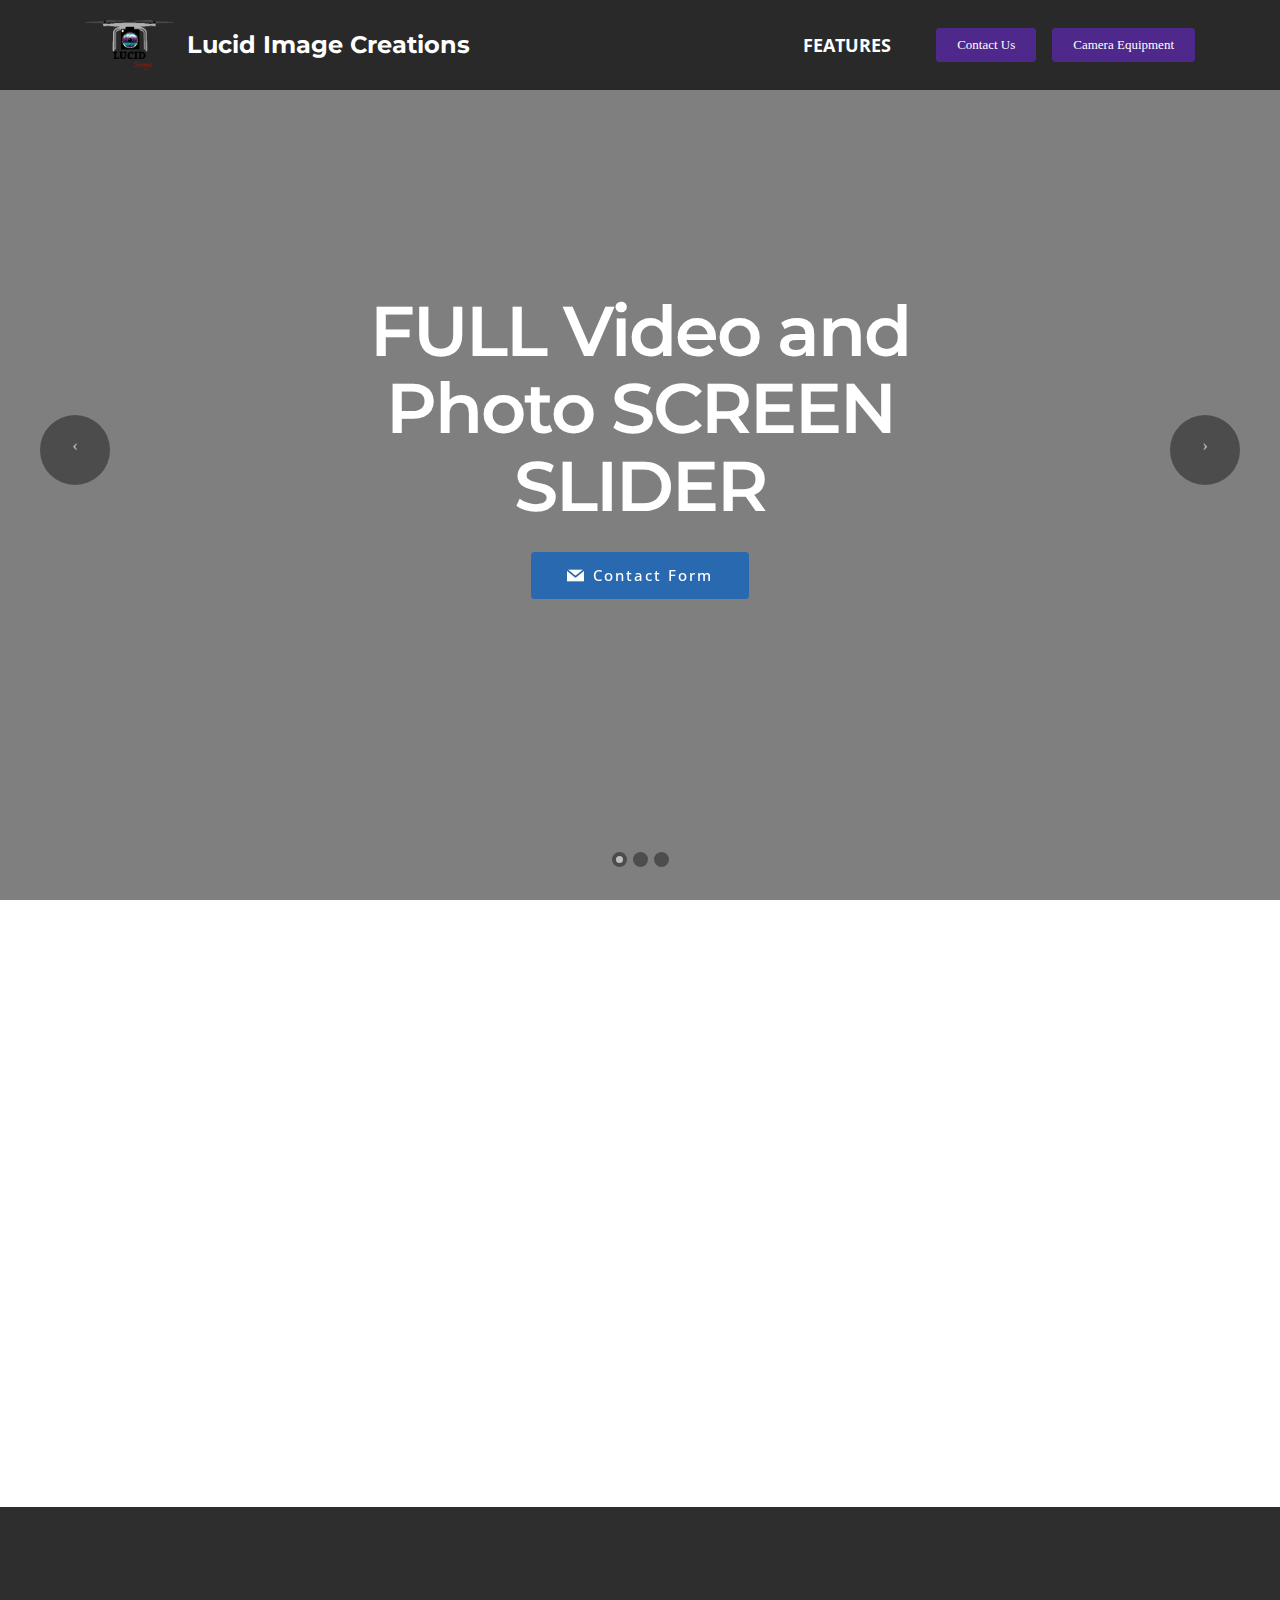
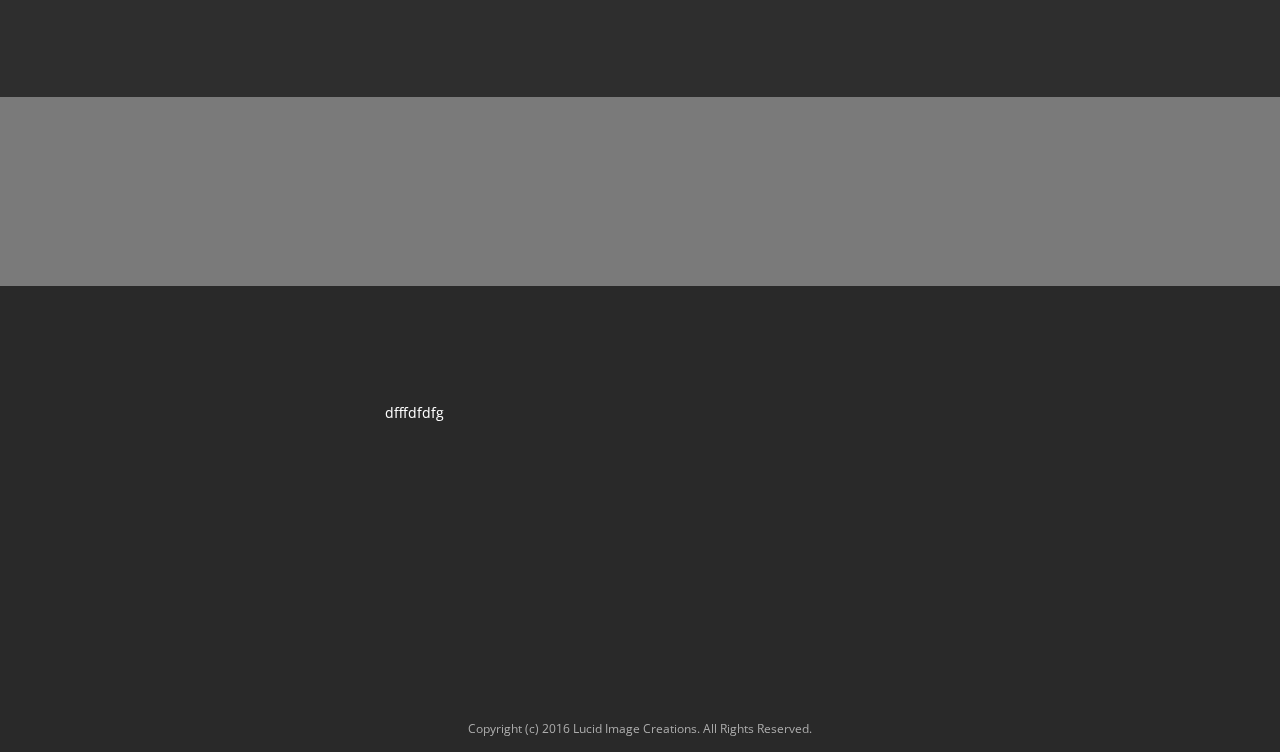
==== commit 63c3dc97: "update.05.26" ====
--- a/Contact us.html
+++ b/Contact us.html
@@ -13,7 +13,6 @@
   <link rel="stylesheet" href="https://fonts.googleapis.com/css?family=Montserrat:400,700">
   <link rel="stylesheet" href="https://fonts.googleapis.com/css?family=Raleway:100,100i,200,200i,300,300i,400,400i,500,500i,600,600i,700,700i,800,800i,900,900i">
   <link rel="stylesheet" href="assets/bootstrap-material-design-font/css/material.css">
-  <link rel="stylesheet" href="assets/et-line-font-plugin/style.css">
   <link rel="stylesheet" href="assets/tether/tether.min.css">
   <link rel="stylesheet" href="assets/bootstrap/css/bootstrap.min.css">
   <link rel="stylesheet" href="assets/dropdown/css/style.css">
@@ -26,7 +25,7 @@
   
 </head>
 <body>
-<section id="ext_menu-d">
+<section id="ext_menu-1v">
 
     <nav class="navbar navbar-dropdown navbar-fixed-top">
         <div class="container">
@@ -35,8 +34,8 @@
                 <div class="mbr-table-cell">
 
                     <div class="navbar-brand">
-                        <span class="navbar-logo"><img src="assets/images/asset-1-228x128.png" alt="Mobirise"></span>
-                        <a class="navbar-caption text-white" href="index.html">Lucid Perspective</a>
+                        <a href="index.html" class="navbar-logo"><img src="assets/images/asset-1-228x128.png" alt="Mobirise"></a>
+                        <a class="navbar-caption text-white" href="index.html">Lucid Image Creations</a>
                     </div>
 
                 </div>
@@ -46,7 +45,7 @@
                         <div class="hamburger-icon"></div>
                     </button>
 
-                    <ul class="nav-dropdown collapse pull-xs-right nav navbar-nav navbar-toggleable-sm" id="exCollapsingNavbar"><li class="nav-item"><a class="nav-link link" href="index.html#features3-3">FEATURES</a></li><li class="nav-item nav-btn"><a class="nav-link btn btn-info" href="Contact us"><span class="etl-icon icon-envelope mbr-iconfont mbr-iconfont-btn">&nbsp; Contact Us</span></a></li></ul>
+                    <ul class="nav-dropdown collapse pull-xs-right nav navbar-nav navbar-toggleable-sm" id="exCollapsingNavbar"><li class="nav-item"><a class="nav-link link" href="index.html#features3-13">FEATURES</a></li><li class="nav-item nav-btn"><a class="nav-link btn btn-info" href="Contact us"><font face="et-line"><span style="font-weight: normal; line-height: 6.5px;">Contact Us</span></font></a></li><li class="nav-item nav-btn"><a class="nav-link btn btn-info" href="Creations Equipment"><font face="et-line"><span style="font-weight: normal; line-height: 6.5px;">Camera Equipment</span></font></a></li></ul>
                     <button hidden="" class="navbar-toggler navbar-close" type="button" data-toggle="collapse" data-target="#exCollapsingNavbar">
                         <div class="close-icon"></div>
                     </button>
@@ -59,69 +58,150 @@
 
 </section>
 
-<section class="engine"><a rel="external" href="https://mobirise.com">Site Builder</a></section><section class="mbr-section mbr-section-md-padding mbr-after-navbar" id="social-buttons4-h" style="background-color: rgb(41, 41, 41); padding-top: 120px; padding-bottom: 30px;">
+<section class="engine"><a rel="external" href="https://mobirise.com">Mobirise Website Builder</a></section><section class="mbr-slider mbr-section mbr-section__container carousel slide mbr-section-nopadding mbr-after-navbar" data-ride="carousel" data-keyboard="false" data-wrap="true" data-pause="false" data-interval="4000" id="slider-1f">
+    <div>
+        <div>
+            <div>
+                <ol class="carousel-indicators">
+                    <li data-app-prevent-settings="" data-target="#slider-1f" data-slide-to="0" class="active"></li><li data-app-prevent-settings="" data-target="#slider-1f" data-slide-to="1"></li><li data-app-prevent-settings="" data-target="#slider-1f" class="" data-slide-to="2"></li>
+                </ol>
+                <div class="carousel-inner" role="listbox">
+                    <div class="mbr-section mbr-section-hero carousel-item dark center mbr-section-full active" data-bg-video-slide="https://www.youtube.com/watch?v=1j6UUh-Iv3Q">
+                        <div class="mbr-table-cell">
+                            <div class="mbr-overlay"></div>
+                            <div class="container-slide container">
+                                
+                                <div class="row">
+                                    <div class="col-md-8 col-md-offset-2 text-xs-center">
+                                        <h2 class="mbr-section-title display-1">FULL Video and Photo SCREEN SLIDER</h2>
+                                        
+
+                                        <div class="mbr-section-btn"><a class="btn btn-lg btn-success" href="Contact us#form1-1e"><span class="socicon socicon-mail mbr-iconfont mbr-iconfont-btn"></span>Contact Form</a> </div>
+                                    </div>
+                                </div>
+                            </div>
+                        </div>
+                    </div><div class="mbr-section mbr-section-hero carousel-item dark center mbr-section-full" data-bg-video-slide="https://www.youtube.com/watch?v=uNCr7NdOJgw">
+                        <div class="mbr-table-cell">
+                            <div class="mbr-overlay"></div>
+                            <div class="container-slide container">
+                                
+                                <div class="row">
+                                    <div class="col-md-8 col-md-offset-1">
+                                        <h2 class="mbr-section-title display-1">VIDEO SLIDE</h2>
+                                        <p class="mbr-section-lead lead">Slide with youtube video background and color overlay. Title and text are aligned to the left.</p>
+
+                                        
+                                    </div>
+                                </div>
+                            </div>
+                        </div>
+                    </div><div class="mbr-section mbr-section-hero carousel-item dark center mbr-section-full" data-bg-video-slide="false" style="background-image: url(assets/images/sparklers.jpg);">
+                        <div class="mbr-table-cell">
+                            <div class="mbr-overlay"></div>
+                            <div class="container-slide container">
+                                
+                                <div class="row">
+                                    <div class="col-md-8 col-md-offset-3 text-xs-right">
+                                        <h2 class="mbr-section-title display-1">IMAGE SLIDE</h2>
+                                        <p class="mbr-section-lead lead">Choose from the large selection of latest pre-made blocks - jumbotrons, hero images, parallax scrolling, video backgrounds, hamburger menu, sticky header and more.</p>
+
+                                        
+                                    </div>
+                                </div>
+                            </div>
+                        </div>
+                    </div>
+                </div>
+
+                <a data-app-prevent-settings="" class="left carousel-control" role="button" data-slide="prev" href="#slider-1f">
+                    <span class="icon-prev" aria-hidden="true"></span>
+                    <span class="sr-only">Previous</span>
+                </a>
+                <a data-app-prevent-settings="" class="right carousel-control" role="button" data-slide="next" href="#slider-1f">
+                    <span class="icon-next" aria-hidden="true"></span>
+                    <span class="sr-only">Next</span>
+                </a>
+            </div>
+        </div>
+    </div>
+</section>
+
+<section class="mbr-section" id="form1-1e" style="background-color: rgb(255, 255, 255); padding-top: 80px; padding-bottom: 80px;">
+    
+    <div class="mbr-section mbr-section__container mbr-section__container--middle">
+        <div class="container">
+            <div class="row">
+                <div class="col-xs-12 text-xs-center">
+                    <h3 class="mbr-section-title display-2">CONTACT FORM</h3>
+                    <small class="mbr-section-subtitle"></small>
+                </div>
+            </div>
+        </div>
+    </div>
+    <div class="mbr-section mbr-section-nopadding">
+        <div class="container">
+            <div class="row">
+                <div class="col-xs-12 col-lg-10 col-lg-offset-1" data-form-type="formoid">
+
+
+                    <div data-form-alert="true">
+                        <div hidden="" data-form-alert-success="true" class="alert alert-form alert-success text-xs-center">Thanks for filling out form!</div>
+                    </div>
+
+
+                    <form action="https://mobirise.com/" method="post" data-form-title="CONTACT FORM">
+
+                        <input type="hidden" value="m2Idd32C1SToBcygx96OD1DS0DtJ1fRKAWJFvAvVA9q6K+WZuUueLUfu7wx8D0Tr1E1076t47YMiy5r+fX/VhKa/cpkld1TpGhlkkXLKOeFXb4mFGqPJZMWZ/BWurvNi" data-form-email="true">
+
+                        <div class="row row-sm-offset">
+
+                            <div class="col-xs-12 col-md-6">
+                                <div class="form-group">
+                                    <label class="form-control-label" for="form1-1e-name">Name<span class="form-asterisk">*</span></label>
+                                    <input type="text" class="form-control" name="name" required="" data-form-field="Name" id="form1-1e-name">
+                                </div>
+                            </div>
+
+                            <div class="col-xs-12 col-md-6">
+                                <div class="form-group">
+                                    <label class="form-control-label" for="form1-1e-email">Email<span class="form-asterisk">*</span></label>
+                                    <input type="email" class="form-control" name="email" required="" data-form-field="Email" id="form1-1e-email">
+                                </div>
+                            </div>
+
+                            
+
+                        </div>
+
+                        <div class="form-group">
+                            <label class="form-control-label" for="form1-1e-message">Message</label>
+                            <textarea class="form-control" name="message" rows="7" data-form-field="Message" id="form1-1e-message"></textarea>
+                        </div>
+
+                        <div><button type="submit" class="btn btn-info">CONTACT US</button></div>
+
+                    </form>
+                </div>
+            </div>
+        </div>
+    </div>
+</section>
+
+<section class="mbr-section mbr-section-md-padding" id="social-buttons4-27" style="background-color: rgb(46, 46, 46); padding-top: 30px; padding-bottom: 30px;">
     
     <div class="container">
         <div class="row">
             <div class="col-md-8 col-md-offset-2 text-xs-center">
                 <h3 class="mbr-section-title display-2">FOLLOW US</h3>
-                <div><a class="btn btn-social" title="Twitter" target="_blank" href="https://twitter.com/"><i class="socicon socicon-twitter"></i></a> <a class="btn btn-social" title="Facebook" target="_blank" href="https://www.facebook.com/lucidaerialphotography/"><i class="socicon socicon-facebook"></i></a> <a class="btn btn-social" title="Google+" target="_blank" href="https://plus.google.com/"><i class="socicon socicon-googleplus"></i></a> <a class="btn btn-social" title="YouTube" target="_blank" href="https://www.youtube.com/"><i class="socicon socicon-youtube"></i></a> <a class="btn btn-social" title="Instagram" target="_blank" href="https://instagram.com"><i class="socicon socicon-instagram"></i></a> <a class="btn btn-social" title="Pinterest" target="_blank" href="https://www.pinterest.com"><i class="socicon socicon-pinterest"></i></a> <a class="btn btn-social" title="Tumblr" target="_blank" href="http://www.tumblr.com/"><i class="socicon socicon-tumblr"></i></a> <a class="btn btn-social" title="LinkedIn" target="_blank" href="https://dribbble.com/"><i class="socicon socicon-dribbble"></i></a>   </div>
-            </div>
-        </div>
-    </div>
-</section>
-
-<section class="mbr-section--bg-adapted mbr-section--relative" id="mailtoform-g" style="background-color: rgb(61, 142, 185);">
-    <div class="contact-form" style="padding-top: 62px; padding-bottom: 31px;">
-        
-        <div class="container">
-            <div class="row">
-                <div class="col-md-10 col-md-offset-1">
-					<h3 class="mbr-section-title display-2">CONTACT FORM</h3>
-					
-
-                    <div>
-                        <div id="alertsuccess" style="display:none;"><h3>Thanks for filling out form!</h3></div>
-                    </div>
-					
-                     <form class="positioned" id="contactForm">
-						<div hidden="" id="to">lucidaerial@gmail.com</div>
-						
-                        <div class="form-group">
-                            <input type="tel" class="form-control" name="subject" required="" placeholder="Subject*">
-                        </div>
-                        <textarea class="form-control" id="bodymail" name="message" rows="7" required="" placeholder="Message here*"></textarea>
-                        <br>
-                        <script>
-                        function sendmail() {
-                            var tomail=document.getElementById("to").innerHTML;
-                            var submail=contactForm.subject.value;
-							var bodymail=document.getElementById("bodymail").value;
-							if(contactForm.answer!=null){
-								if(contactForm.answer.value!=document.getElementById("answ").innerHTML){
-									alert("Please answer the question to prove you are human"); return
-								}	
-							}
-							
-							if(tomail=="" || submail=="" || bodymail=="") {alert("Field(s) missing !"); return}
-                            var link = "mailto:"+tomail
-                                     + "?subject=" + encodeURIComponent(submail)
-                                     + "&body=" + encodeURIComponent(bodymail);
-                            window.location.href = link;
-							document.getElementById("alertsuccess").style.display = "";
-                        }
-                        </script>
-						  
-						<div><a type="submit" class="btn cta-btn btn-info" href="javascript:sendmail();">Send Message</a></div>
-                    </form>					
-                </div>
-            </div>
-        </div>
-    </div>
-</section>
-
-<section class="mbr-section mbr-section-md-padding mbr-parallax-background" id="social-buttons3-i" style="background-image: url(assets/images/mbr-2000x1333.jpg); padding-top: 0px; padding-bottom: 0px;">
-    <div class="mbr-overlay" style="opacity: 0.8; background-color: rgb(34, 34, 34);">
+                <div> <a class="btn btn-social" title="Facebook" target="_blank" href="https://www.facebook.com/lucidimagecreations"><i class="socicon socicon-facebook"></i></a> <a class="btn btn-social" title="Google+" target="_blank" href="https://plus.google.com/u/0/115354596373271296279"><i class="socicon socicon-googleplus"></i></a> <a class="btn btn-social" title="YouTube" target="_blank" href="https://www.youtube.com/channel/UCqeTSYo5BDam4nhIy3rq9Xg"><i class="socicon socicon-youtube"></i></a> <a class="btn btn-social" title="Instagram" target="_blank" href="https://instagram.com/lucidimagecreations"><i class="socicon socicon-instagram"></i></a>      </div>
+            </div>
+        </div>
+    </div>
+</section>
+
+<section class="mbr-section mbr-section-md-padding mbr-parallax-background" id="social-buttons3-i" style="background-image: url(assets/images/mbr-2000x1333.jpg); padding-top: 30px; padding-bottom: 30px;">
+    <div class="mbr-overlay" style="opacity: 0.6; background-color: rgb(34, 34, 34);">
     </div>
     <div class="container">
         <div class="row">
@@ -149,26 +229,30 @@
     </div>
 </section>
 
-<section class="mbr-section mbr-section-md-padding mbr-footer footer1" id="contacts1-n" style="background-color: rgb(41, 41, 41); padding-top: 30px; padding-bottom: 0px;">
+<section class="mbr-section mbr-section-md-padding mbr-footer footer2" id="contacts2-1i" style="background-color: rgb(41, 41, 41); padding-top: 60px; padding-bottom: 60px;">
     
     <div class="container">
         <div class="row">
             <div class="mbr-footer-content col-xs-12 col-md-3">
-                <div><img src="assets/images/asset-1-228x128.png"></div>
-            </div>
-            <div class="mbr-footer-content col-xs-12 col-md-3">
-                <p><strong>Address</strong><br>Valparaiso, <br>IN. 46385</p>
-            </div>
-            <div class="mbr-footer-content col-xs-12 col-md-3">
-                <p></p><p><strong>Contacts</strong><br><strong><br></strong>Email: lucidaerial@gmail.com<br><span style="font-size: 0.875rem; line-height: 1.5;">Phone: (219) 555 5555</span><br><br></p><p></p>
-            </div>
-            <div class="mbr-footer-content col-xs-12 col-md-3">
-                <p><br><br></p>
-            </div>
-
-        </div>
-    </div>
-</section>
+                <p></p><p><strong>Address</strong><br>Valparaiso, <br>IN. 46385<br><br><br>
+<strong>Contacts</strong><br>
+Email: Lucidimagecreations@gmail.com&nbsp;&nbsp;&nbsp;&nbsp;<br>
+Phone: +1 (219) 555-5555<br><br></p><p></p>
+            </div>
+            <div class="mbr-footer-content col-xs-12 col-md-3"><p class="mbr-contacts__text"><strong>About Us</strong></p><ul><span style="font-size: 14px; line-height: 25px;">dfffdfdfg</span></ul></div>
+            <div class="col-xs-12 col-md-6">
+                <div class="mbr-map"><iframe frameborder="0" style="border:0" src="https://www.google.com/maps/embed/v1/place?key=AIzaSyA0Dx_boXQiwvdz8sJHoYeZNVTdoWONYkU&amp;q=place_id:ChIJYQTF0mGREYgRctcxHZRAzwg" allowfullscreen=""></iframe></div>
+            </div>
+        </div>
+    </div>
+</section>
+
+<footer class="mbr-small-footer mbr-section mbr-section-nopadding" id="footer1-1c" style="background-color: rgb(41, 41, 41); padding-top: 0.875rem; padding-bottom: 0.875rem;">
+    
+    <div class="container">
+        <p class="text-xs-center">Copyright (c) 2016 Lucid Image Creations. All Rights Reserved.</p>
+    </div>
+</footer>
 
 
   <script src="assets/web/assets/jquery/jquery.min.js"></script>
@@ -178,9 +262,13 @@
   <script src="assets/dropdown/js/script.min.js"></script>
   <script src="assets/touch-swipe/jquery.touch-swipe.min.js"></script>
   <script src="assets/viewport-checker/jquery.viewportchecker.js"></script>
+  <script src="assets/bootstrap-carousel-swipe/bootstrap-carousel-swipe.js"></script>
+  <script src="assets/jquery-mb-ytplayer/jquery.mb.ytplayer.min.js"></script>
   <script src="assets/social-likes/social-likes.js"></script>
   <script src="assets/jarallax/jarallax.js"></script>
   <script src="assets/theme/js/script.js"></script>
+  <script src="assets/mobirise-slider-video/script.js"></script>
+  <script src="assets/formoid/formoid.min.js"></script>
   
   
   <input name="animation" type="hidden">
--- a/assets/mobirise/css/mbr-additional.css
+++ b/assets/mobirise/css/mbr-additional.css
@@ -1,7 +1,6 @@
 @import url(https://fonts.googleapis.com/css?family=Open+Sans:400,300,700);
 @import url(https://fonts.googleapis.com/css?family=Montserrat:400,700);
 @import url(https://fonts.googleapis.com/css?family=Roboto+Condensed:400,300,700);
-@import url(https://fonts.googleapis.com/css?family=Oxygen:400,300,700);
 
 
 
@@ -10,11 +9,11 @@
 input,
 textarea,
 .mbr-company .list-group-text {
-  font-family: 'Oxygen', sans-serif;
+  font-family: 'Open Sans', sans-serif;
 }
 .mbr-footer-content li,
 .mbr-footer .mbr-contacts li {
-  font-family: 'Oxygen', sans-serif;
+  font-family: 'Open Sans', sans-serif;
 }
 .btn,
 .alert,
@@ -54,12 +53,6 @@
 .mbr-footer .mbr-contacts strong {
   font-family: 'Montserrat', sans-serif;
 }
-.btn {
-  border-radius: 1.6em;
-}
-.mbr-subscribe .btn {
-  border-radius: 1.6em !important;
-}
 .btn-sm,
 .lead a,
 .lead blockquote,
@@ -419,6 +412,12 @@
 .mbr-gallery-filter li:hover {
   color: #7e9b9f;
 }
+#header2-1u .mbr-section-text {
+  color: #553982;
+}
+#header2-1u .mbr-section-text B {
+  color: #ffffff;
+}
 #ext_menu-9 .hide-buttons .nav-btn {
   display: none !important;
 }
@@ -439,11 +438,11 @@
   font-family: 'Open Sans', sans-serif;
 }
 #ext_menu-9 .link {
-  font-size: 0.95rem;
+  font-size: 1.1rem;
 }
 #ext_menu-9 .dropdown-item,
 #ext_menu-9 .nav-dropdown-sm .link {
-  font-size: 1.029rem;
+  font-size: 1.191rem;
 }
 #ext_menu-9 .link:hover,
 #ext_menu-9 .dropdown-item:hover,
@@ -485,12 +484,8 @@
 #ext_menu-9 .btn SPAN {
   font-size: 13px;
 }
-#msg-box7-0 .mbr-section-title,
-#msg-box7-0 .lead p {
-  color: #fff;
-}
-#msg-box7-0 H3 {
-  text-align: right;
+#features3-13 H4 {
+  color: #f3c649;
 }
 #social-buttons3-6 .mbr-section-title,
 #social-buttons3-6 .btn-social {
@@ -501,161 +496,103 @@
   color: #efefef;
 }
 
-#ext_menu-d .hide-buttons .nav-btn {
+
+#ext_menu-1v .hide-buttons .nav-btn {
   display: none !important;
 }
-#ext_menu-d .navbar-caption {
+#ext_menu-1v .navbar-caption {
   color: #ffffff;
   font-size: 24px;
 }
-#ext_menu-d .navbar-toggler {
-  color: #ffffff;
-}
-#ext_menu-d .close-icon::before,
-#ext_menu-d .close-icon::after {
+#ext_menu-1v .navbar-toggler {
+  color: #ffffff;
+}
+#ext_menu-1v .close-icon::before,
+#ext_menu-1v .close-icon::after {
   background-color: #ffffff;
 }
-#ext_menu-d .link,
-#ext_menu-d .dropdown-item {
+#ext_menu-1v .link,
+#ext_menu-1v .dropdown-item {
   color: #ffffff;
   font-family: 'Open Sans', sans-serif;
 }
-#ext_menu-d .link {
-  font-size: 0.75rem;
-}
-#ext_menu-d .dropdown-item,
-#ext_menu-d .nav-dropdown-sm .link {
-  font-size: 0.812rem;
-}
-#ext_menu-d .link:hover,
-#ext_menu-d .dropdown-item:hover,
-#ext_menu-d .link:focus,
-#ext_menu-d .dropdown-item:focus {
-  color: #7e9b9f;
-}
-#ext_menu-d .link[aria-expanded="true"],
-#ext_menu-d .dropdown-menu {
+#ext_menu-1v .link {
+  font-size: 1.1rem;
+}
+#ext_menu-1v .dropdown-item,
+#ext_menu-1v .nav-dropdown-sm .link {
+  font-size: 1.191rem;
+}
+#ext_menu-1v .link:hover,
+#ext_menu-1v .dropdown-item:hover,
+#ext_menu-1v .link:focus,
+#ext_menu-1v .dropdown-item:focus {
+  color: #7e9b9f;
+}
+#ext_menu-1v .link[aria-expanded="true"],
+#ext_menu-1v .dropdown-menu {
   background: #101010;
 }
-#ext_menu-d .nav-dropdown-sm .link:focus,
-#ext_menu-d .nav-dropdown-sm .link:hover,
-#ext_menu-d .nav-dropdown-sm .dropdown-item:focus,
-#ext_menu-d .nav-dropdown-sm .dropdown-item:hover {
+#ext_menu-1v .nav-dropdown-sm .link:focus,
+#ext_menu-1v .nav-dropdown-sm .link:hover,
+#ext_menu-1v .nav-dropdown-sm .dropdown-item:focus,
+#ext_menu-1v .nav-dropdown-sm .dropdown-item:hover {
   background: #212121!important;
 }
-#ext_menu-d .navbar,
-#ext_menu-d .nav-dropdown-sm,
-#ext_menu-d .nav-dropdown-sm .link[aria-expanded="true"],
-#ext_menu-d .nav-dropdown-sm .dropdown-menu {
+#ext_menu-1v .navbar,
+#ext_menu-1v .nav-dropdown-sm,
+#ext_menu-1v .nav-dropdown-sm .link[aria-expanded="true"],
+#ext_menu-1v .nav-dropdown-sm .dropdown-menu {
   background: #292929;
 }
-#ext_menu-d .bg-color.transparent .link {
+#ext_menu-1v .bg-color.transparent .link {
   color: #ffffff;
   transition: none;
 }
-#ext_menu-d .bg-color.transparent.opened .link {
+#ext_menu-1v .bg-color.transparent.opened .link {
   transition: color 0.2s ease-in-out;
 }
-#ext_menu-d .bg-color.transparent.opened .link:hover,
-#ext_menu-d .bg-color.transparent.opened .link:focus {
-  color: #7e9b9f;
-}
-#ext_menu-d .link[aria-expanded="true"],
-#ext_menu-d .dropdown-item[aria-expanded="true"] {
+#ext_menu-1v .bg-color.transparent.opened .link:hover,
+#ext_menu-1v .bg-color.transparent.opened .link:focus {
+  color: #7e9b9f;
+}
+#ext_menu-1v .link[aria-expanded="true"],
+#ext_menu-1v .dropdown-item[aria-expanded="true"] {
   color: #7e9b9f!important;
 }
-#ext_menu-d .btn SPAN {
+#ext_menu-1v .btn SPAN {
   font-size: 13px;
 }
-#social-buttons4-h .mbr-section-title,
-#social-buttons4-h .btn-social {
-  color: #fff;
-}
-#social-buttons4-h .mbr-section-title {
+#slider-1f .btn {
+  font-family: 'Open Sans', sans-serif;
+}
+#slider-1f SPAN {
+  font-size: 17px;
+}
+#form1-1e .form-control-label {
+  color: #232323;
+}
+#social-buttons4-27 .mbr-section-title,
+#social-buttons4-27 .btn-social {
+  color: #fff;
+}
+#social-buttons4-27 .mbr-section-title {
   color: #4e288b;
-}
-#mailtoform-g H3 {
-  color: #efefef;
 }
 #social-buttons3-i .mbr-section-title,
 #social-buttons3-i .btn-social {
   color: #fff;
 }
 #social-buttons3-i .mbr-section-title P {
-  color: #4e288b;
-}
-#contacts1-n P {
-  color: #efefef;
+  color: #7e9b9f;
+}
+#footer1-1c P {
   text-align: right;
-}
-
-
-#ext_menu-a .hide-buttons .nav-btn {
-  display: none !important;
-}
-#ext_menu-a .navbar-caption {
-  color: #ffffff;
-  font-size: 24px;
-}
-#ext_menu-a .navbar-toggler {
-  color: #ffffff;
-}
-#ext_menu-a .close-icon::before,
-#ext_menu-a .close-icon::after {
-  background-color: #ffffff;
-}
-#ext_menu-a .link,
-#ext_menu-a .dropdown-item {
-  color: #ffffff;
-  font-family: 'Open Sans', sans-serif;
-}
-#ext_menu-a .link {
-  font-size: 0.75rem;
-}
-#ext_menu-a .dropdown-item,
-#ext_menu-a .nav-dropdown-sm .link {
-  font-size: 0.812rem;
-}
-#ext_menu-a .link:hover,
-#ext_menu-a .dropdown-item:hover,
-#ext_menu-a .link:focus,
-#ext_menu-a .dropdown-item:focus {
-  color: #7e9b9f;
-}
-#ext_menu-a .link[aria-expanded="true"],
-#ext_menu-a .dropdown-menu {
-  background: #101010;
-}
-#ext_menu-a .nav-dropdown-sm .link:focus,
-#ext_menu-a .nav-dropdown-sm .link:hover,
-#ext_menu-a .nav-dropdown-sm .dropdown-item:focus,
-#ext_menu-a .nav-dropdown-sm .dropdown-item:hover {
-  background: #212121!important;
-}
-#ext_menu-a .navbar,
-#ext_menu-a .nav-dropdown-sm,
-#ext_menu-a .nav-dropdown-sm .link[aria-expanded="true"],
-#ext_menu-a .nav-dropdown-sm .dropdown-menu {
-  background: #292929;
-}
-#ext_menu-a .bg-color.transparent .link {
-  color: #ffffff;
-  transition: none;
-}
-#ext_menu-a .bg-color.transparent.opened .link {
-  transition: color 0.2s ease-in-out;
-}
-#ext_menu-a .bg-color.transparent.opened .link:hover,
-#ext_menu-a .bg-color.transparent.opened .link:focus {
-  color: #7e9b9f;
-}
-#ext_menu-a .link[aria-expanded="true"],
-#ext_menu-a .dropdown-item[aria-expanded="true"] {
-  color: #7e9b9f!important;
-}
-#ext_menu-a .btn SPAN {
-  font-size: 13px;
-}
+  font-size: 12px;
+}
+
+
+
 #social-buttons3-p .mbr-section-title,
 #social-buttons3-p .btn-social {
   color: #fff;
@@ -670,24 +607,419 @@
 #header3-t H3 {
   text-align: right;
 }
+#social-buttons4-28 .mbr-section-title,
+#social-buttons4-28 .btn-social {
+  color: #fff;
+}
+#social-buttons4-28 .mbr-section-title {
+  color: #4e288b;
+}
 #form2-o .mbr-section-title {
   color: #fff;
 }
 #form2-o .mbr-section-subtitle {
   color: #a0a0a0;
-}
-#buttons1-u .btn {
-  font-size: 14px;
-}
-#buttons1-u SPAN {
-  font-family: 'Roboto Condensed', sans-serif;
-  font-size: 25px;
 }
 #footer1-c P {
   text-align: right;
   font-size: 12px;
 }
 #contacts1-n P {
-  color: #efefef;
+  color: #000000;
   text-align: right;
-}
+  font-family: 'Open Sans', sans-serif;
+  font-size: 36px;
+}
+#contacts1-n SPAN {
+  text-align: left;
+  font-family: 'Roboto Condensed', sans-serif;
+  font-size: 17px;
+}
+#ext_menu-1v .hide-buttons .nav-btn {
+  display: none !important;
+}
+#ext_menu-1v .navbar-caption {
+  color: #ffffff;
+  font-size: 24px;
+}
+#ext_menu-1v .navbar-toggler {
+  color: #ffffff;
+}
+#ext_menu-1v .close-icon::before,
+#ext_menu-1v .close-icon::after {
+  background-color: #ffffff;
+}
+#ext_menu-1v .link,
+#ext_menu-1v .dropdown-item {
+  color: #ffffff;
+  font-family: 'Open Sans', sans-serif;
+}
+#ext_menu-1v .link {
+  font-size: 1.1rem;
+}
+#ext_menu-1v .dropdown-item,
+#ext_menu-1v .nav-dropdown-sm .link {
+  font-size: 1.191rem;
+}
+#ext_menu-1v .link:hover,
+#ext_menu-1v .dropdown-item:hover,
+#ext_menu-1v .link:focus,
+#ext_menu-1v .dropdown-item:focus {
+  color: #7e9b9f;
+}
+#ext_menu-1v .link[aria-expanded="true"],
+#ext_menu-1v .dropdown-menu {
+  background: #101010;
+}
+#ext_menu-1v .nav-dropdown-sm .link:focus,
+#ext_menu-1v .nav-dropdown-sm .link:hover,
+#ext_menu-1v .nav-dropdown-sm .dropdown-item:focus,
+#ext_menu-1v .nav-dropdown-sm .dropdown-item:hover {
+  background: #212121!important;
+}
+#ext_menu-1v .navbar,
+#ext_menu-1v .nav-dropdown-sm,
+#ext_menu-1v .nav-dropdown-sm .link[aria-expanded="true"],
+#ext_menu-1v .nav-dropdown-sm .dropdown-menu {
+  background: #292929;
+}
+#ext_menu-1v .bg-color.transparent .link {
+  color: #ffffff;
+  transition: none;
+}
+#ext_menu-1v .bg-color.transparent.opened .link {
+  transition: color 0.2s ease-in-out;
+}
+#ext_menu-1v .bg-color.transparent.opened .link:hover,
+#ext_menu-1v .bg-color.transparent.opened .link:focus {
+  color: #7e9b9f;
+}
+#ext_menu-1v .link[aria-expanded="true"],
+#ext_menu-1v .dropdown-item[aria-expanded="true"] {
+  color: #7e9b9f!important;
+}
+#ext_menu-1v .btn SPAN {
+  font-size: 13px;
+}
+
+
+
+#ext_menu-14 .hide-buttons .nav-btn {
+  display: none !important;
+}
+#ext_menu-14 .navbar-caption {
+  color: #ffffff;
+  font-size: 24px;
+}
+#ext_menu-14 .navbar-toggler {
+  color: #ffffff;
+}
+#ext_menu-14 .close-icon::before,
+#ext_menu-14 .close-icon::after {
+  background-color: #ffffff;
+}
+#ext_menu-14 .link,
+#ext_menu-14 .dropdown-item {
+  color: #ffffff;
+  font-family: 'Open Sans', sans-serif;
+}
+#ext_menu-14 .link {
+  font-size: 1.1rem;
+}
+#ext_menu-14 .dropdown-item,
+#ext_menu-14 .nav-dropdown-sm .link {
+  font-size: 1.191rem;
+}
+#ext_menu-14 .link:hover,
+#ext_menu-14 .dropdown-item:hover,
+#ext_menu-14 .link:focus,
+#ext_menu-14 .dropdown-item:focus {
+  color: #7e9b9f;
+}
+#ext_menu-14 .link[aria-expanded="true"],
+#ext_menu-14 .dropdown-menu {
+  background: #101010;
+}
+#ext_menu-14 .nav-dropdown-sm .link:focus,
+#ext_menu-14 .nav-dropdown-sm .link:hover,
+#ext_menu-14 .nav-dropdown-sm .dropdown-item:focus,
+#ext_menu-14 .nav-dropdown-sm .dropdown-item:hover {
+  background: #212121!important;
+}
+#ext_menu-14 .navbar,
+#ext_menu-14 .nav-dropdown-sm,
+#ext_menu-14 .nav-dropdown-sm .link[aria-expanded="true"],
+#ext_menu-14 .nav-dropdown-sm .dropdown-menu {
+  background: #292929;
+}
+#ext_menu-14 .bg-color.transparent .link {
+  color: #ffffff;
+  transition: none;
+}
+#ext_menu-14 .bg-color.transparent.opened .link {
+  transition: color 0.2s ease-in-out;
+}
+#ext_menu-14 .bg-color.transparent.opened .link:hover,
+#ext_menu-14 .bg-color.transparent.opened .link:focus {
+  color: #7e9b9f;
+}
+#ext_menu-14 .link[aria-expanded="true"],
+#ext_menu-14 .dropdown-item[aria-expanded="true"] {
+  color: #7e9b9f!important;
+}
+#ext_menu-14 .btn SPAN {
+  font-size: 13px;
+}
+#header4-15 .mbr-section-title {
+  color: #ffffff;
+}
+#gallery1-17 .mbr-gallery-item > div > span {
+  color: #cccccc;
+}
+#social-buttons3-18 .mbr-section-title,
+#social-buttons3-18 .btn-social {
+  color: #fff;
+}
+#social-buttons3-18 .mbr-section-title {
+  color: #3d8eb9;
+}
+#header3-19 .mbr-section-title,
+#header3-19 .mbr-section-subtitle {
+  text-align: center;
+}
+#header3-19 H3 {
+  text-align: right;
+}
+#social-buttons4-29 .mbr-section-title,
+#social-buttons4-29 .btn-social {
+  color: #fff;
+}
+#social-buttons4-29 .mbr-section-title {
+  color: #4e288b;
+}
+#form2-1a .mbr-section-title {
+  color: #fff;
+}
+#form2-1a .mbr-section-subtitle {
+  color: #a0a0a0;
+}
+#footer1-1c P {
+  text-align: right;
+  font-size: 12px;
+}
+#contacts1-1d P {
+  color: #000000;
+  text-align: right;
+  font-family: 'Open Sans', sans-serif;
+  font-size: 36px;
+}
+#contacts1-1d SPAN {
+  text-align: left;
+  font-family: 'Roboto Condensed', sans-serif;
+  font-size: 17px;
+}
+
+#ext_menu-1j .hide-buttons .nav-btn {
+  display: none !important;
+}
+#ext_menu-1j .navbar-caption {
+  color: #ffffff;
+  font-size: 24px;
+}
+#ext_menu-1j .navbar-toggler {
+  color: #ffffff;
+}
+#ext_menu-1j .close-icon::before,
+#ext_menu-1j .close-icon::after {
+  background-color: #ffffff;
+}
+#ext_menu-1j .link,
+#ext_menu-1j .dropdown-item {
+  color: #ffffff;
+  font-family: 'Open Sans', sans-serif;
+}
+#ext_menu-1j .link {
+  font-size: 1.1rem;
+}
+#ext_menu-1j .dropdown-item,
+#ext_menu-1j .nav-dropdown-sm .link {
+  font-size: 1.191rem;
+}
+#ext_menu-1j .link:hover,
+#ext_menu-1j .dropdown-item:hover,
+#ext_menu-1j .link:focus,
+#ext_menu-1j .dropdown-item:focus {
+  color: #7e9b9f;
+}
+#ext_menu-1j .link[aria-expanded="true"],
+#ext_menu-1j .dropdown-menu {
+  background: #101010;
+}
+#ext_menu-1j .nav-dropdown-sm .link:focus,
+#ext_menu-1j .nav-dropdown-sm .link:hover,
+#ext_menu-1j .nav-dropdown-sm .dropdown-item:focus,
+#ext_menu-1j .nav-dropdown-sm .dropdown-item:hover {
+  background: #212121!important;
+}
+#ext_menu-1j .navbar,
+#ext_menu-1j .nav-dropdown-sm,
+#ext_menu-1j .nav-dropdown-sm .link[aria-expanded="true"],
+#ext_menu-1j .nav-dropdown-sm .dropdown-menu {
+  background: #292929;
+}
+#ext_menu-1j .bg-color.transparent .link {
+  color: #ffffff;
+  transition: none;
+}
+#ext_menu-1j .bg-color.transparent.opened .link {
+  transition: color 0.2s ease-in-out;
+}
+#ext_menu-1j .bg-color.transparent.opened .link:hover,
+#ext_menu-1j .bg-color.transparent.opened .link:focus {
+  color: #7e9b9f;
+}
+#ext_menu-1j .link[aria-expanded="true"],
+#ext_menu-1j .dropdown-item[aria-expanded="true"] {
+  color: #7e9b9f!important;
+}
+#ext_menu-1j .btn SPAN {
+  font-size: 13px;
+}
+#header4-1k .mbr-section-title {
+  color: #ffffff;
+}
+#gallery1-1t .mbr-gallery-item > div > span {
+  color: #cccccc;
+}
+#social-buttons3-1n .mbr-section-title,
+#social-buttons3-1n .btn-social {
+  color: #fff;
+}
+#social-buttons3-1n .mbr-section-title {
+  color: #3d8eb9;
+}
+#header3-1o .mbr-section-title,
+#header3-1o .mbr-section-subtitle {
+  text-align: center;
+}
+#header3-1o H3 {
+  text-align: right;
+}
+#social-buttons4-2a .mbr-section-title,
+#social-buttons4-2a .btn-social {
+  color: #fff;
+}
+#social-buttons4-2a .mbr-section-title {
+  color: #4e288b;
+}
+#form2-1p .mbr-section-title {
+  color: #fff;
+}
+#form2-1p .mbr-section-subtitle {
+  color: #a0a0a0;
+}
+#footer1-1r P {
+  text-align: right;
+  font-size: 12px;
+}
+
+#header4-1w .mbr-section-title {
+  color: #ffffff;
+}
+#social-buttons3-1z .mbr-section-title,
+#social-buttons3-1z .btn-social {
+  color: #fff;
+}
+#social-buttons3-1z .mbr-section-title {
+  color: #3d8eb9;
+}
+#header3-20 .mbr-section-title,
+#header3-20 .mbr-section-subtitle {
+  text-align: center;
+}
+#header3-20 H3 {
+  text-align: right;
+}
+#social-buttons4-2b .mbr-section-title,
+#social-buttons4-2b .btn-social {
+  color: #fff;
+}
+#social-buttons4-2b .mbr-section-title {
+  color: #4e288b;
+}
+#form2-21 .mbr-section-title {
+  color: #fff;
+}
+#form2-21 .mbr-section-subtitle {
+  color: #a0a0a0;
+}
+#footer1-23 P {
+  text-align: right;
+  font-size: 12px;
+}
+#ext_menu-1j .hide-buttons .nav-btn {
+  display: none !important;
+}
+#ext_menu-1j .navbar-caption {
+  color: #ffffff;
+  font-size: 24px;
+}
+#ext_menu-1j .navbar-toggler {
+  color: #ffffff;
+}
+#ext_menu-1j .close-icon::before,
+#ext_menu-1j .close-icon::after {
+  background-color: #ffffff;
+}
+#ext_menu-1j .link,
+#ext_menu-1j .dropdown-item {
+  color: #ffffff;
+  font-family: 'Open Sans', sans-serif;
+}
+#ext_menu-1j .link {
+  font-size: 1.1rem;
+}
+#ext_menu-1j .dropdown-item,
+#ext_menu-1j .nav-dropdown-sm .link {
+  font-size: 1.191rem;
+}
+#ext_menu-1j .link:hover,
+#ext_menu-1j .dropdown-item:hover,
+#ext_menu-1j .link:focus,
+#ext_menu-1j .dropdown-item:focus {
+  color: #7e9b9f;
+}
+#ext_menu-1j .link[aria-expanded="true"],
+#ext_menu-1j .dropdown-menu {
+  background: #101010;
+}
+#ext_menu-1j .nav-dropdown-sm .link:focus,
+#ext_menu-1j .nav-dropdown-sm .link:hover,
+#ext_menu-1j .nav-dropdown-sm .dropdown-item:focus,
+#ext_menu-1j .nav-dropdown-sm .dropdown-item:hover {
+  background: #212121!important;
+}
+#ext_menu-1j .navbar,
+#ext_menu-1j .nav-dropdown-sm,
+#ext_menu-1j .nav-dropdown-sm .link[aria-expanded="true"],
+#ext_menu-1j .nav-dropdown-sm .dropdown-menu {
+  background: #292929;
+}
+#ext_menu-1j .bg-color.transparent .link {
+  color: #ffffff;
+  transition: none;
+}
+#ext_menu-1j .bg-color.transparent.opened .link {
+  transition: color 0.2s ease-in-out;
+}
+#ext_menu-1j .bg-color.transparent.opened .link:hover,
+#ext_menu-1j .bg-color.transparent.opened .link:focus {
+  color: #7e9b9f;
+}
+#ext_menu-1j .link[aria-expanded="true"],
+#ext_menu-1j .dropdown-item[aria-expanded="true"] {
+  color: #7e9b9f!important;
+}
+#ext_menu-1j .btn SPAN {
+  font-size: 13px;
+}
